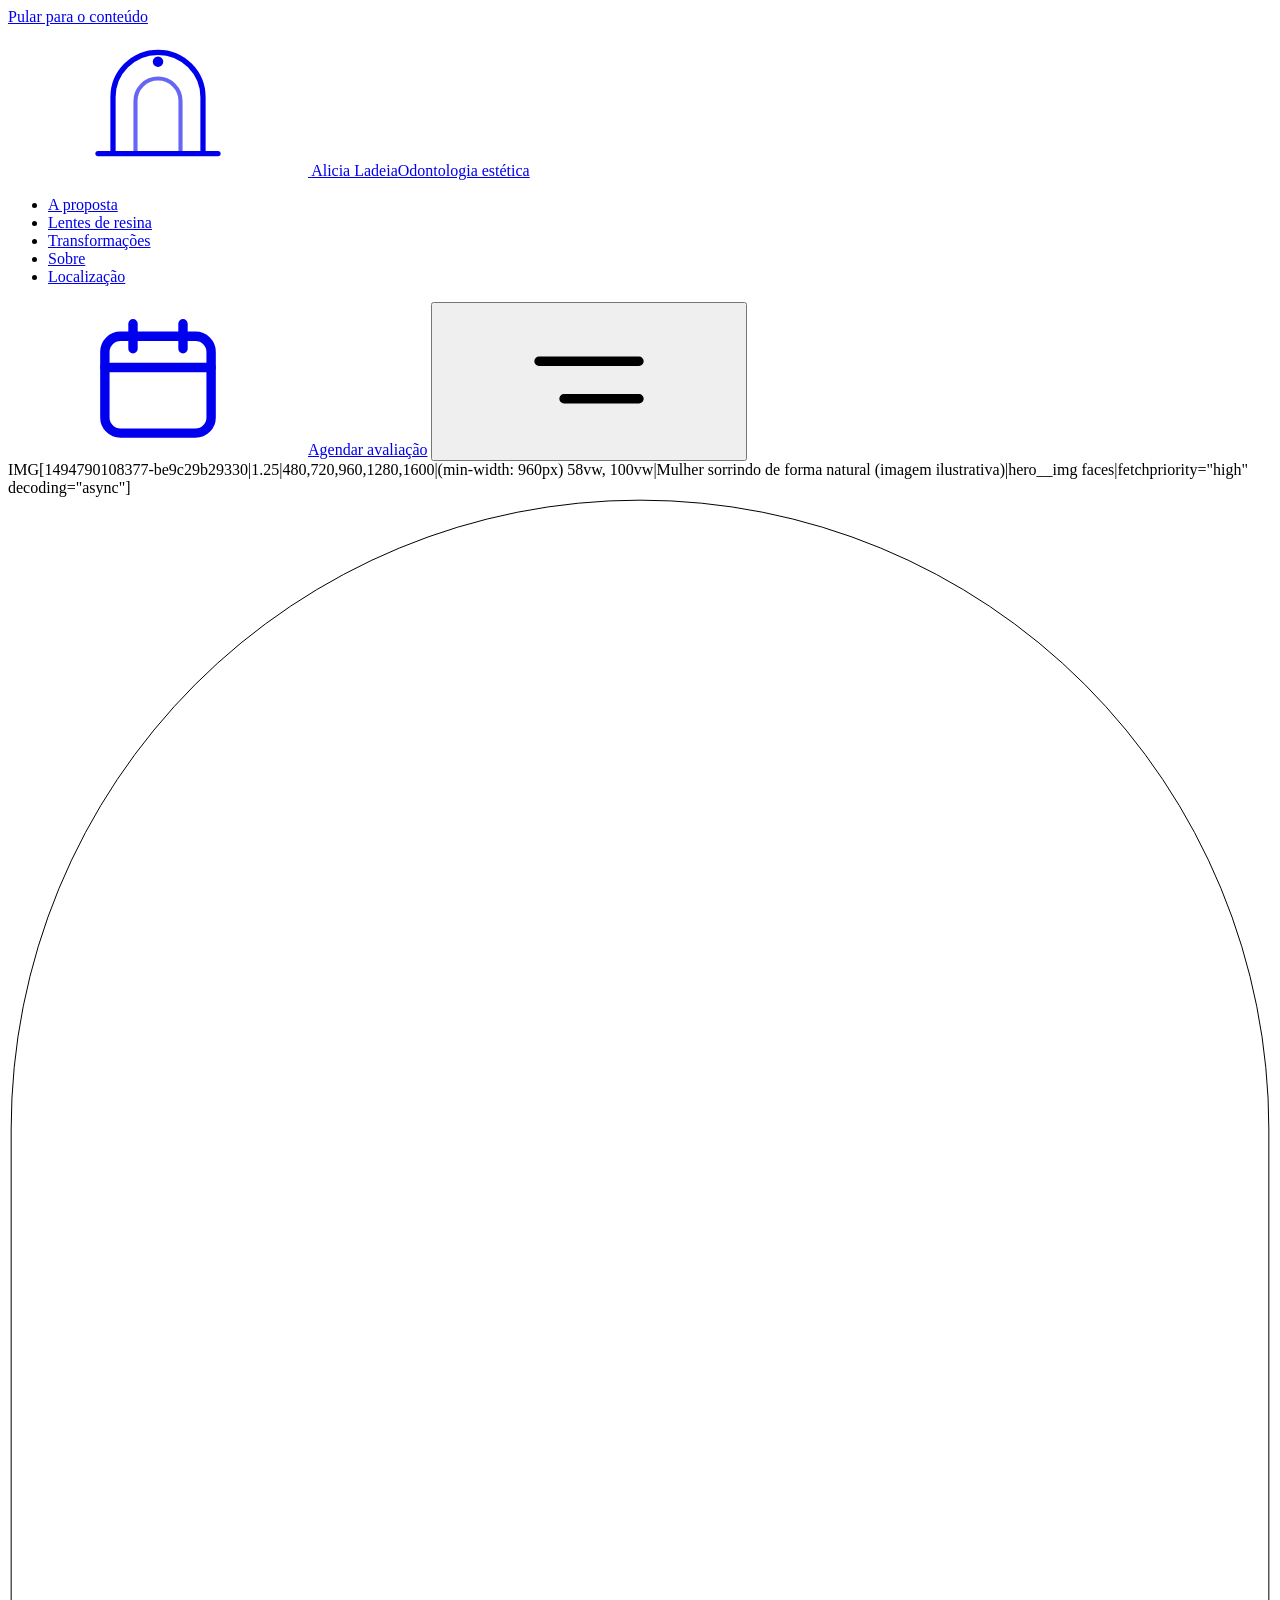
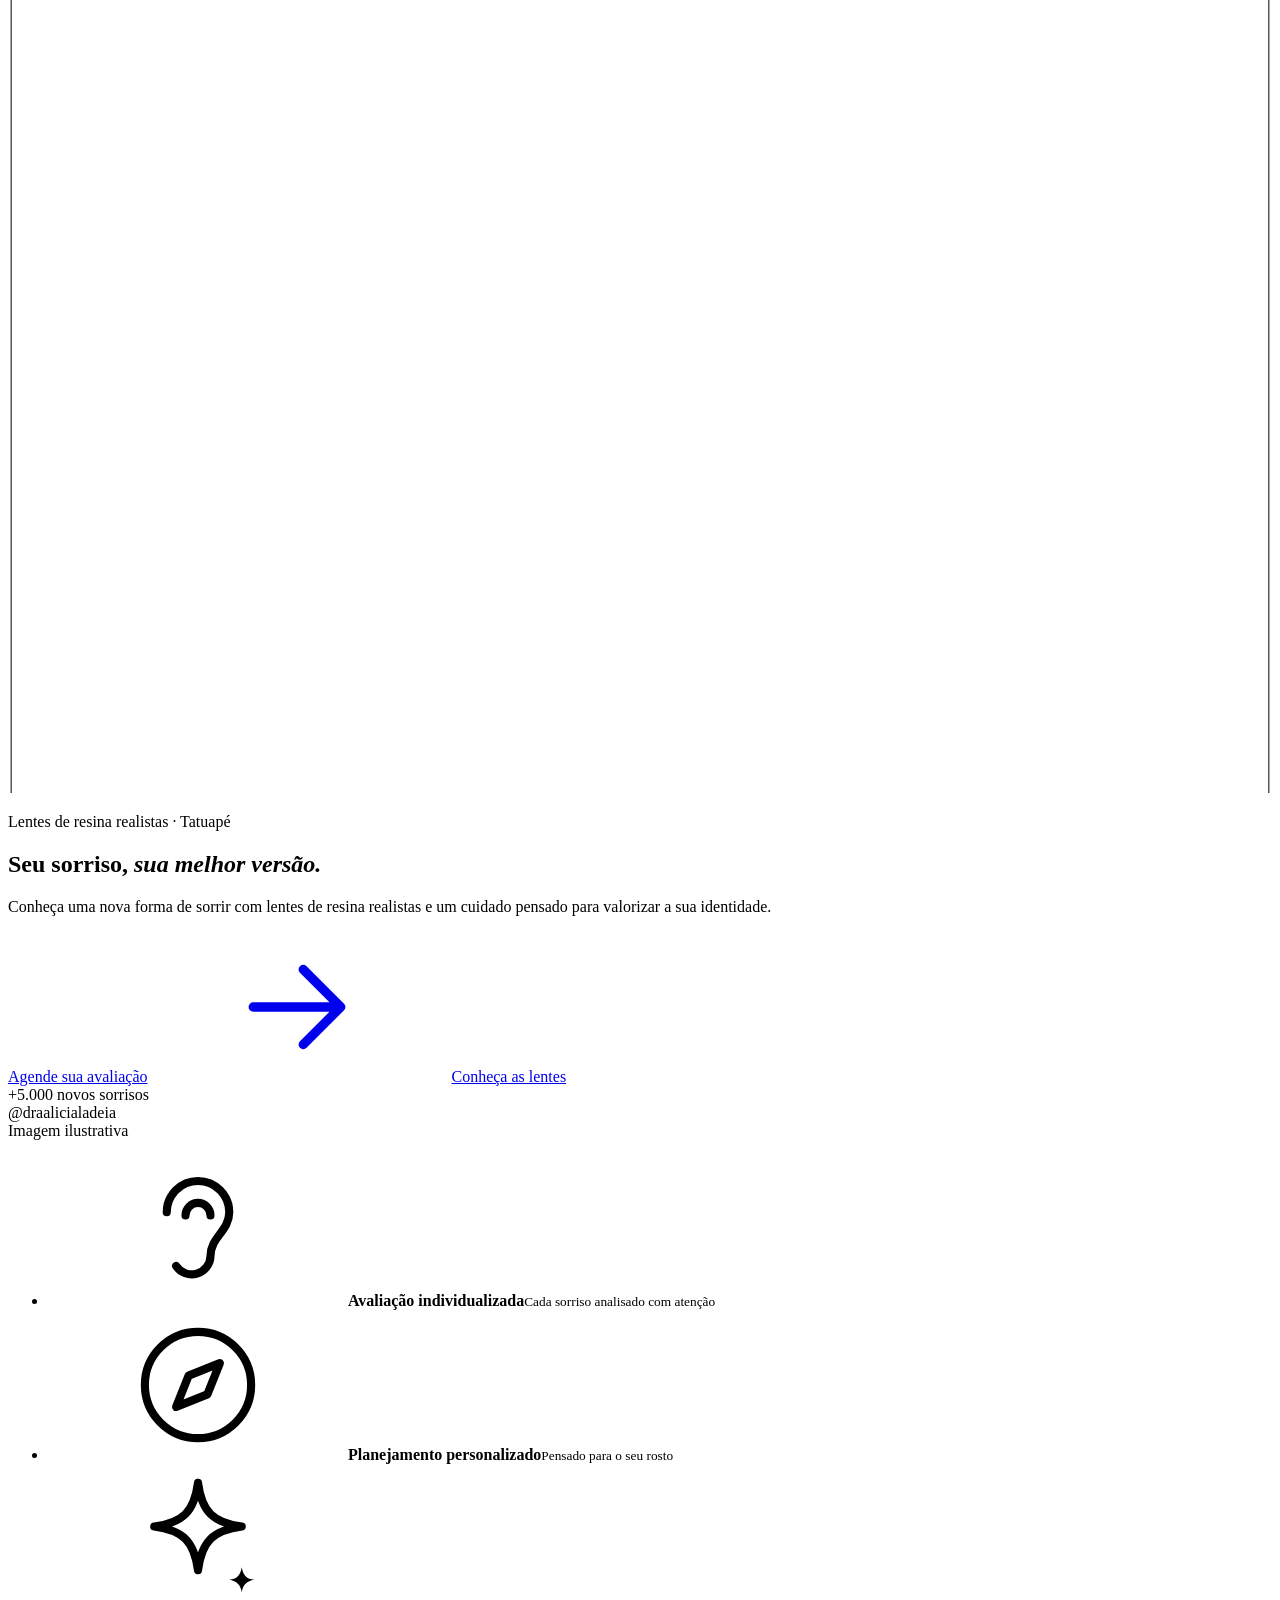
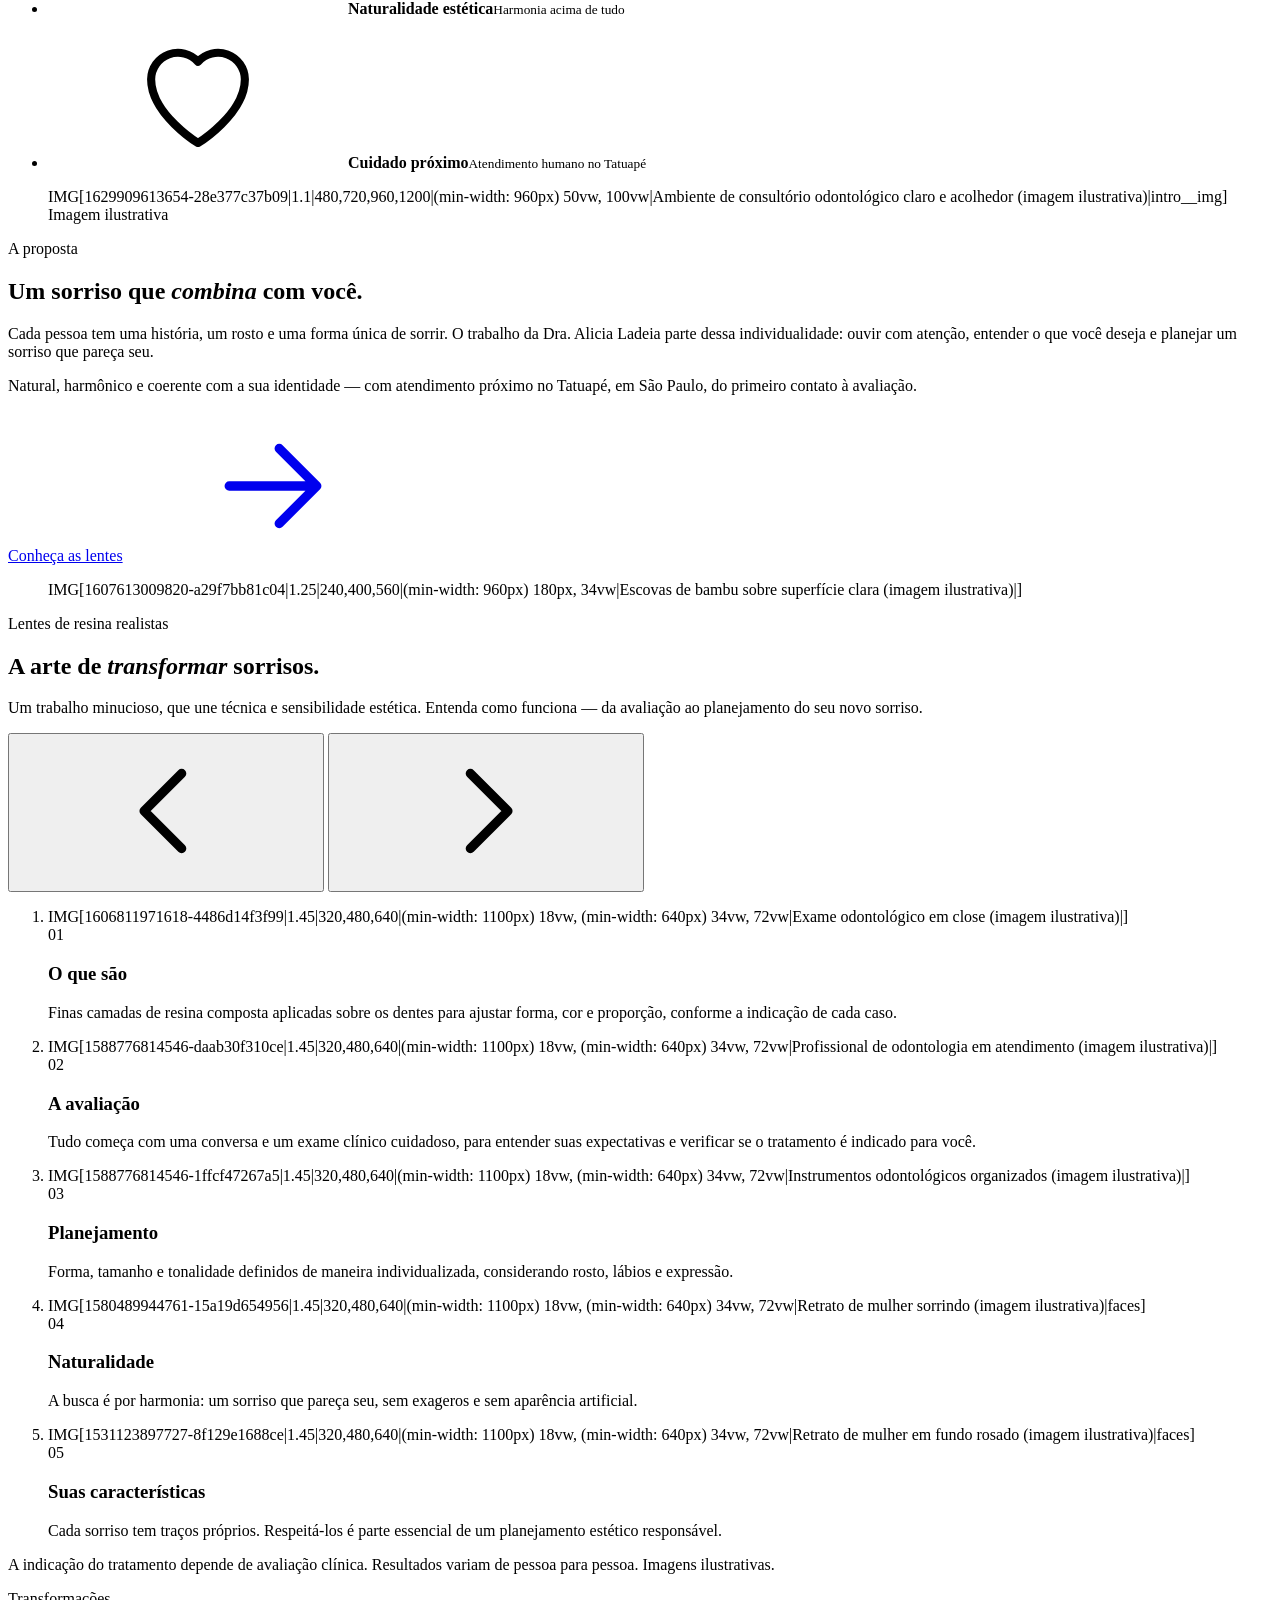
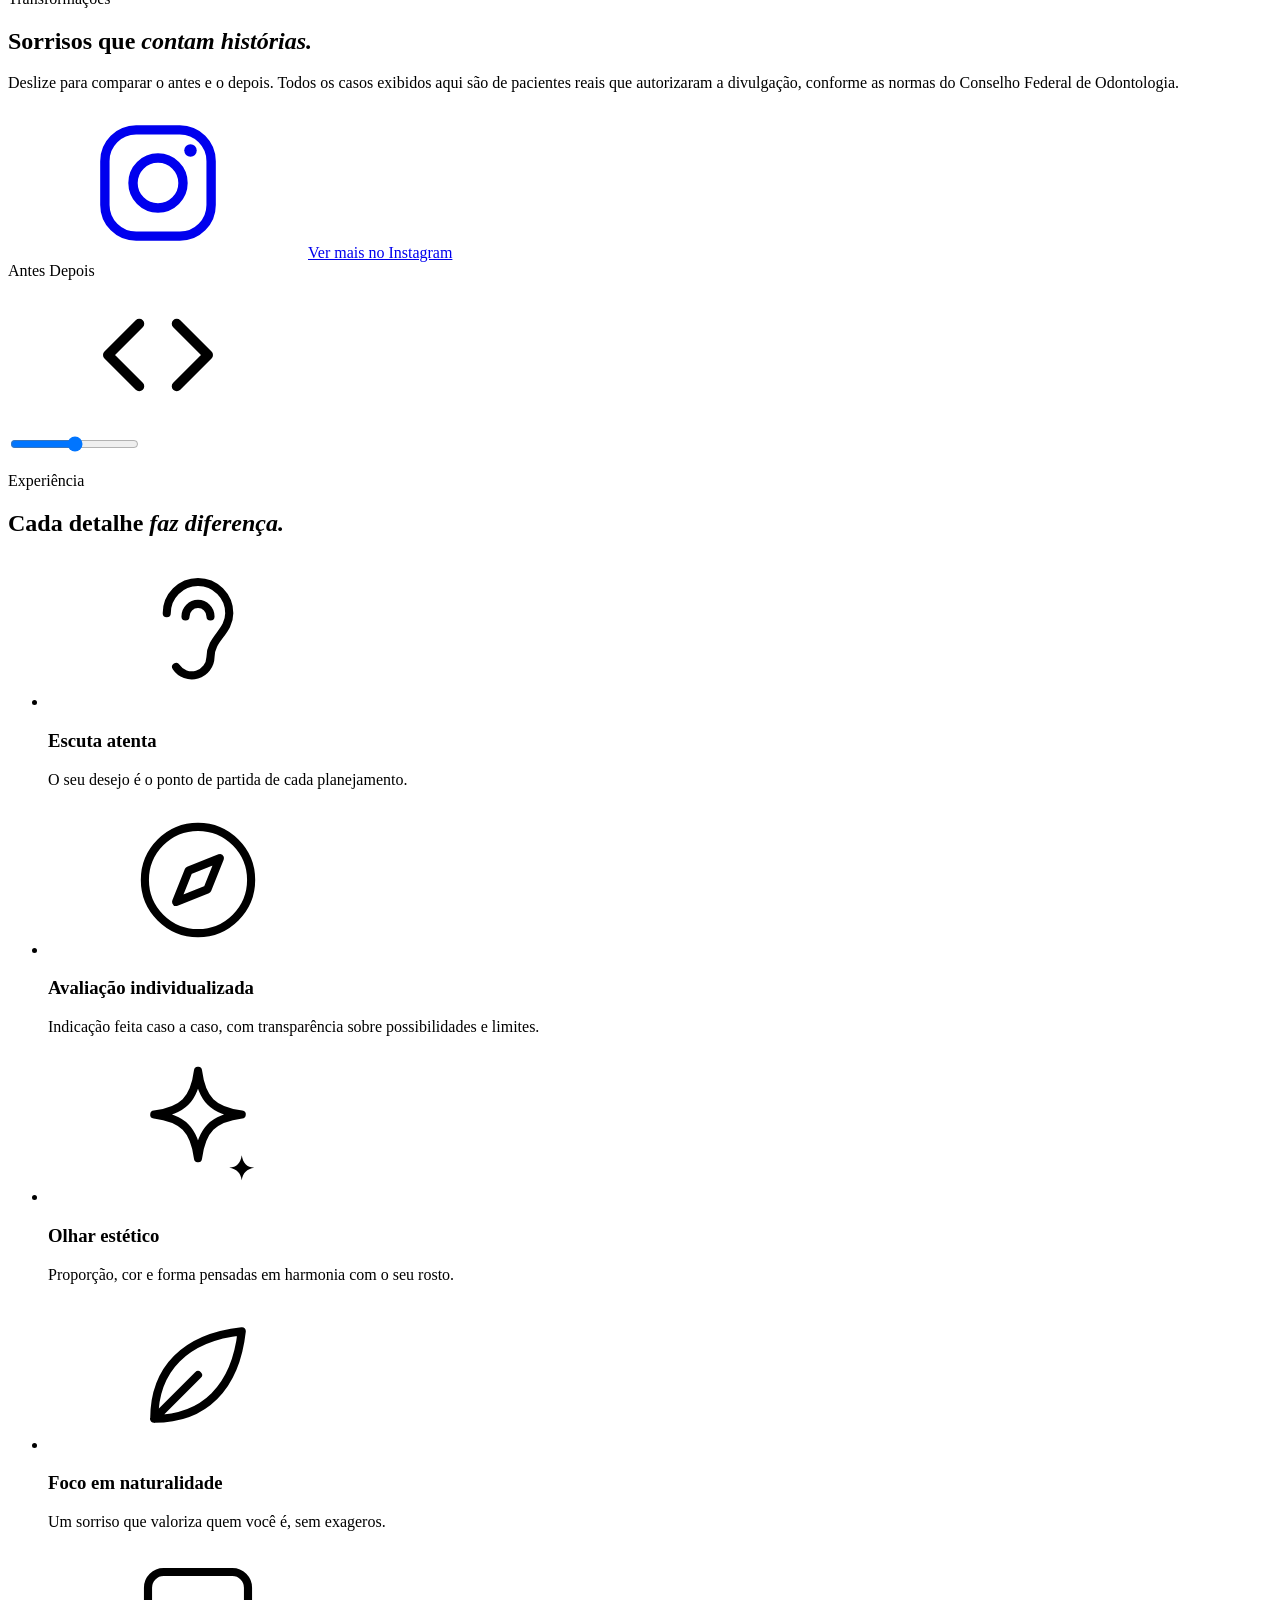
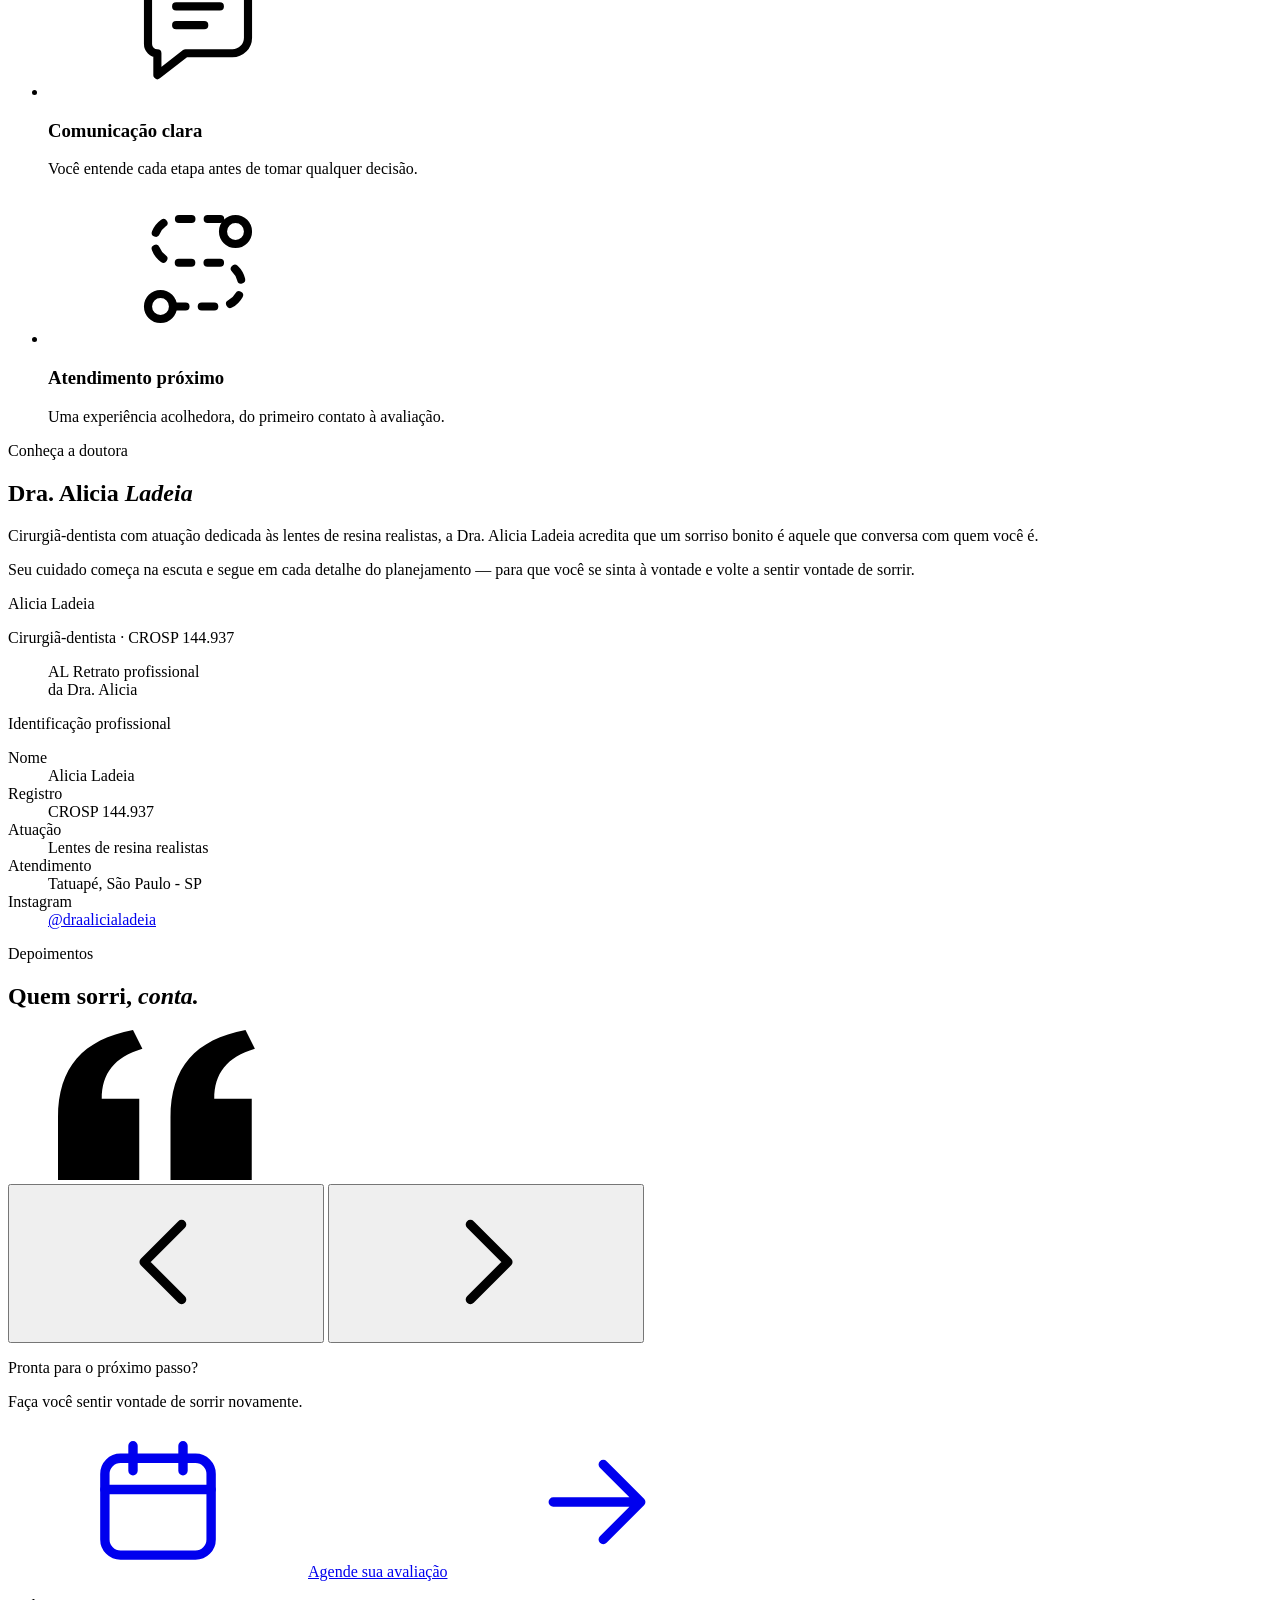
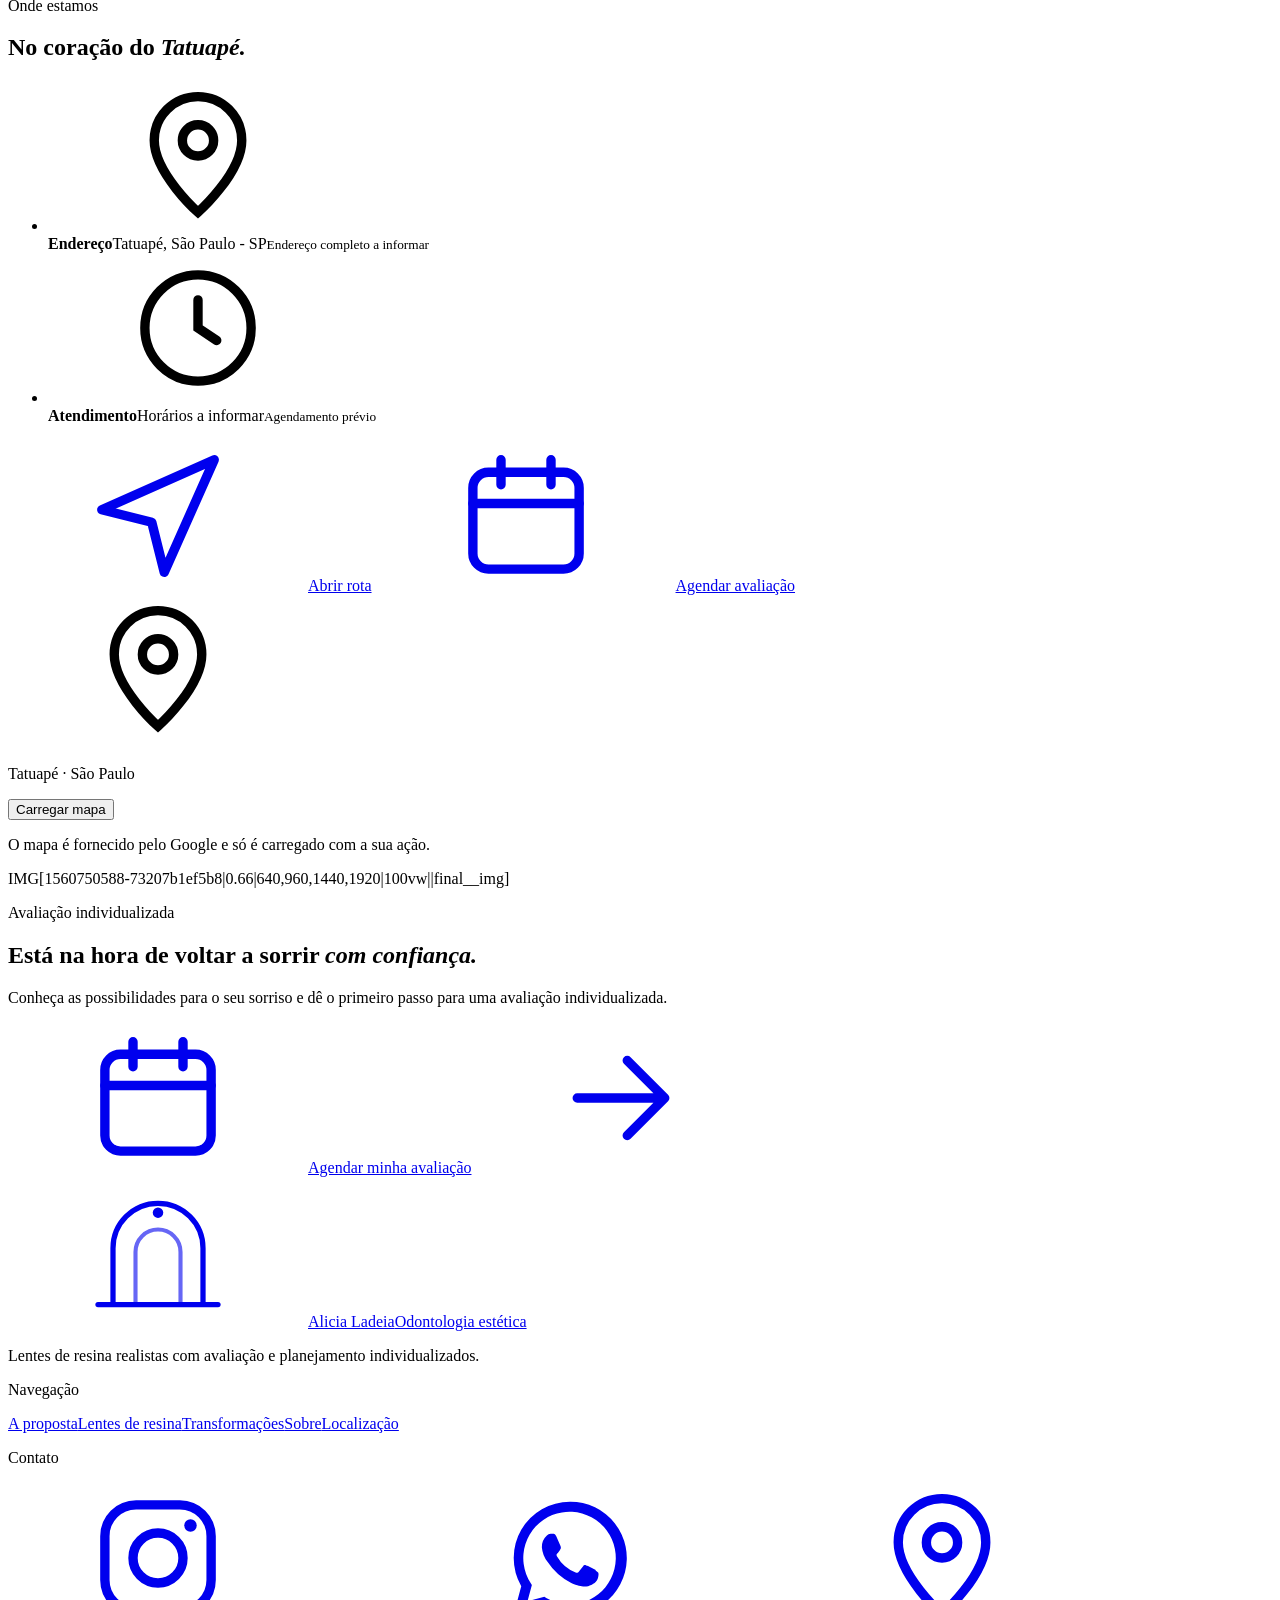
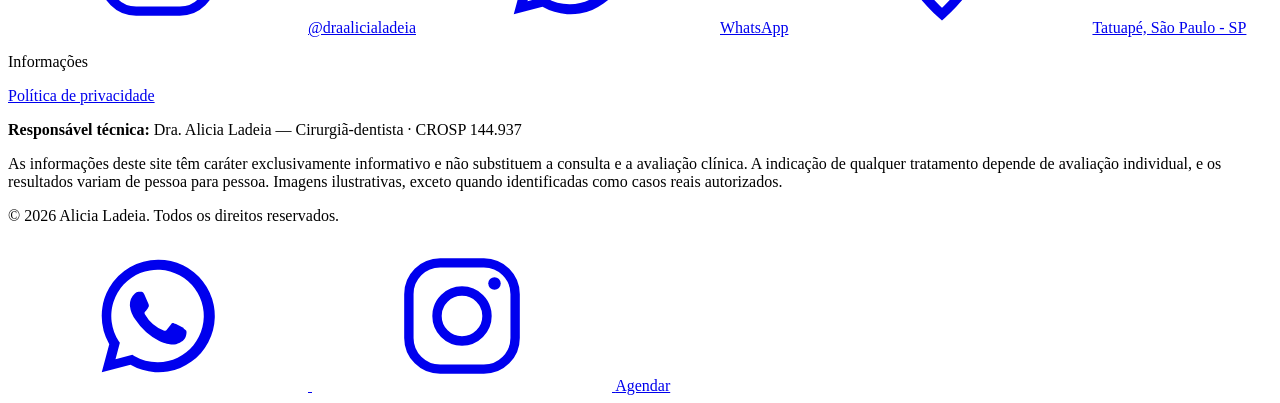
==== tools/index.src.html @ 802f4f76 "Site Dra. Alicia Ladeia — versão de demonstração" ====
<!DOCTYPE html>
<html lang="pt-BR">
<head>
  <meta charset="utf-8">
  <meta name="viewport" content="width=device-width, initial-scale=1, viewport-fit=cover">
  <title>Dra. Alicia Ladeia | Lentes de Resina Realistas no Tatuapé, São Paulo</title>
  <meta name="description" content="Dra. Alicia Ladeia — CROSP 144.937. Lentes de resina realistas com avaliação e planejamento individualizados, no Tatuapé, São Paulo - SP. Agende sua avaliação.">
  <meta name="theme-color" content="#102B24">
  <meta name="robots" content="index, follow">
  <link rel="canonical" href="https://hallysums.github.io/alicia-ladeia-site/">
  <link rel="icon" href="assets/img/favicon.svg" type="image/svg+xml">
  <link rel="apple-touch-icon" href="assets/img/apple-touch-icon.png">
  <meta property="og:type" content="website">
  <meta property="og:locale" content="pt_BR">
  <meta property="og:site_name" content="Dra. Alicia Ladeia">
  <meta property="og:title" content="Dra. Alicia Ladeia | Lentes de Resina Realistas">
  <meta property="og:description" content="Seu sorriso, sua melhor versão. Avaliação individualizada no Tatuapé, São Paulo - SP.">
  <meta property="og:url" content="https://hallysums.github.io/alicia-ladeia-site/">
  <meta property="og:image" content="https://images.unsplash.com/photo-1494790108377-be9c29b29330?auto=format&amp;fit=crop&amp;crop=faces,center&amp;q=75&amp;w=1200&amp;h=630">
  <meta property="og:image:width" content="1200">
  <meta property="og:image:height" content="630">
  <meta name="twitter:card" content="summary_large_image">
  <link rel="preconnect" href="https://images.unsplash.com">
  <link rel="preload" href="assets/fonts/cormorant-garamond-latin-500-normal.woff2" as="font" type="font/woff2" crossorigin>
  <link rel="preload" href="assets/fonts/jost-latin-400-normal.woff2" as="font" type="font/woff2" crossorigin>
  <link rel="stylesheet" href="assets/css/style.css?v=1.0.0">
  <script>document.documentElement.classList.add('js')</script>
  <script type="application/ld+json">{"@context":"https://schema.org","@type":"Dentist","name":"Dra. Alicia Ladeia","description":"Lentes de resina realistas com avaliação e planejamento individualizados.","url":"https://hallysums.github.io/alicia-ladeia-site/","image":"https://images.unsplash.com/photo-1494790108377-be9c29b29330?auto=format&fit=crop&w=1200&h=630","address":{"@type":"PostalAddress","addressLocality":"São Paulo","addressRegion":"SP","addressCountry":"BR","streetAddress":"Tatuapé"},"areaServed":"São Paulo - SP","sameAs":["https://www.instagram.com/draalicialadeia/"]}</script>
</head>
<body>

<svg width="0" height="0" style="position:absolute" aria-hidden="true" focusable="false">
  <defs>
    <symbol id="i-arrow" viewBox="0 0 24 24"><path d="M5 12h14M13 6l6 6-6 6" fill="none" stroke="currentColor" stroke-width="1.5" stroke-linecap="round" stroke-linejoin="round"/></symbol>
    <symbol id="i-cal" viewBox="0 0 24 24"><rect x="3.5" y="5" width="17" height="15.5" rx="2.5" fill="none" stroke="currentColor" stroke-width="1.5"/><path d="M3.5 10h17M8 3v4M16 3v4" stroke="currentColor" stroke-width="1.5" stroke-linecap="round"/></symbol>
    <symbol id="i-leaf" viewBox="0 0 24 24"><path d="M5 19c0-8 5-13 14-14-1 9-6 14-14 14Zm0 0 7-7" fill="none" stroke="currentColor" stroke-width="1.3" stroke-linecap="round" stroke-linejoin="round"/></symbol>
    <symbol id="i-compass" viewBox="0 0 24 24"><circle cx="12" cy="12" r="8.5" fill="none" stroke="currentColor" stroke-width="1.3"/><path d="m15.5 8.5-2 5-5 2 2-5 5-2Z" fill="none" stroke="currentColor" stroke-width="1.3" stroke-linejoin="round"/></symbol>
    <symbol id="i-spark" viewBox="0 0 24 24"><path d="M12 3c.6 4.6 2.4 6.4 7 7-4.6.6-6.4 2.4-7 7-.6-4.6-2.4-6.4-7-7 4.6-.6 6.4-2.4 7-7Z" fill="none" stroke="currentColor" stroke-width="1.3" stroke-linejoin="round"/><path d="M19 16.5c.2 1.3.8 1.9 2 2-1.2.2-1.8.8-2 2-.2-1.2-.8-1.8-2-2 1.2-.1 1.8-.7 2-2Z" fill="currentColor"/></symbol>
    <symbol id="i-heart" viewBox="0 0 24 24"><path d="M12 20s-7.5-4.6-7.5-10.2A4.3 4.3 0 0 1 12 7a4.3 4.3 0 0 1 7.5 2.8C19.5 15.4 12 20 12 20Z" fill="none" stroke="currentColor" stroke-width="1.3" stroke-linejoin="round"/></symbol>
    <symbol id="i-ear" viewBox="0 0 24 24"><path d="M7 9a5 5 0 0 1 10 0c0 3-3 4-3 7a3 3 0 0 1-5.5 1.6M10 9.5a2 2 0 0 1 4 0" fill="none" stroke="currentColor" stroke-width="1.3" stroke-linecap="round"/></symbol>
    <symbol id="i-chat" viewBox="0 0 24 24"><path d="M4 6.5A2.5 2.5 0 0 1 6.5 4h11A2.5 2.5 0 0 1 20 6.5v8a2.5 2.5 0 0 1-2.5 2.5H10l-4.5 3.5V17h0A1.5 1.5 0 0 1 4 15.5Z" fill="none" stroke="currentColor" stroke-width="1.3" stroke-linejoin="round"/><path d="M8.5 9.5h7M8.5 12.5h4.5" stroke="currentColor" stroke-width="1.3" stroke-linecap="round"/></symbol>
    <symbol id="i-path" viewBox="0 0 24 24"><circle cx="6" cy="18" r="2" fill="none" stroke="currentColor" stroke-width="1.3"/><circle cx="18" cy="6" r="2" fill="none" stroke="currentColor" stroke-width="1.3"/><path d="M8 18h7.5a3.5 3.5 0 0 0 0-7h-7a3.5 3.5 0 0 1 0-7H16" fill="none" stroke="currentColor" stroke-width="1.3" stroke-linecap="round" stroke-dasharray="2 2.6"/></symbol>
    <symbol id="i-pin" viewBox="0 0 24 24"><path d="M12 21s-7-6.2-7-11.5A7 7 0 0 1 19 9.5C19 14.8 12 21 12 21Z" fill="none" stroke="currentColor" stroke-width="1.5"/><circle cx="12" cy="9.5" r="2.5" fill="none" stroke="currentColor" stroke-width="1.5"/></symbol>
    <symbol id="i-clock" viewBox="0 0 24 24"><circle cx="12" cy="12" r="8.5" fill="none" stroke="currentColor" stroke-width="1.5"/><path d="M12 7.5V12l3 2" fill="none" stroke="currentColor" stroke-width="1.5" stroke-linecap="round"/></symbol>
    <symbol id="i-route" viewBox="0 0 24 24"><path d="m3 11 18-8-8 18-2-8-8-2Z" fill="none" stroke="currentColor" stroke-width="1.5" stroke-linejoin="round"/></symbol>
    <symbol id="i-insta" viewBox="0 0 24 24"><rect x="3.5" y="3.5" width="17" height="17" rx="5" fill="none" stroke="currentColor" stroke-width="1.5"/><circle cx="12" cy="12" r="4" fill="none" stroke="currentColor" stroke-width="1.5"/><circle cx="17.2" cy="6.8" r="1" fill="currentColor"/></symbol>
    <symbol id="i-wa" viewBox="0 0 24 24"><path d="M12 3a9 9 0 0 0-7.8 13.5L3 21l4.6-1.2A9 9 0 1 0 12 3Zm0 16.4a7.4 7.4 0 0 1-3.8-1l-.3-.2-2.7.7.7-2.6-.2-.3A7.4 7.4 0 1 1 12 19.4Zm4.1-5.5c-.2-.1-1.3-.7-1.5-.7-.2-.1-.4-.1-.5.1l-.7.9c-.1.2-.3.2-.5.1a6 6 0 0 1-3-2.6c-.2-.4.2-.4.6-1.2.1-.1 0-.3 0-.4l-.7-1.6c-.2-.4-.4-.4-.5-.4h-.4a.8.8 0 0 0-.6.3 2.5 2.5 0 0 0-.8 1.9 4.4 4.4 0 0 0 .9 2.3 10 10 0 0 0 3.8 3.4c1.4.6 2 .6 2.7.5.4-.1 1.3-.5 1.5-1.1.2-.5.2-1 .1-1.1l-.4-.3Z" fill="currentColor"/></symbol>
    <symbol id="i-menu" viewBox="0 0 24 24"><path d="M4 9h16M8 15h12" stroke="currentColor" stroke-width="1.5" stroke-linecap="round"/></symbol>
    <symbol id="i-close" viewBox="0 0 24 24"><path d="M6 6l12 12M18 6 6 18" stroke="currentColor" stroke-width="1.5" stroke-linecap="round"/></symbol>
    <symbol id="i-chev-l" viewBox="0 0 24 24"><path d="m14.5 6-6 6 6 6" fill="none" stroke="currentColor" stroke-width="1.5" stroke-linecap="round" stroke-linejoin="round"/></symbol>
    <symbol id="i-chev-r" viewBox="0 0 24 24"><path d="m9.5 6 6 6-6 6" fill="none" stroke="currentColor" stroke-width="1.5" stroke-linecap="round" stroke-linejoin="round"/></symbol>
    <symbol id="i-quote" viewBox="0 0 32 24"><path d="M0 24V14C0 6 4 1.5 12 0l1.5 3C9 4.3 7 7 7 11h6v13H0Zm18 0V14c0-8 4-12.5 12-14l1.5 3C27 4.3 25 7 25 11h6v13H18Z" fill="currentColor"/></symbol>
    <symbol id="i-drag" viewBox="0 0 24 24"><path d="m9 7-5 5 5 5M15 7l5 5-5 5" fill="none" stroke="currentColor" stroke-width="1.6" stroke-linecap="round" stroke-linejoin="round"/></symbol>
    <symbol id="logo" viewBox="0 0 40 40"><path d="M8 34V19a12 12 0 0 1 24 0v15" fill="none" stroke="currentColor" stroke-width="1.4"/><path d="M14 34V20a6 6 0 0 1 12 0v14" fill="none" stroke="currentColor" stroke-width="1.1" opacity=".6"/><path d="M4 34h32" stroke="currentColor" stroke-width="1.4" stroke-linecap="round"/><circle cx="20" cy="9.5" r="1.4" fill="currentColor"/></symbol>
  </defs>
</svg>

<a class="skip" href="#conteudo">Pular para o conteúdo</a>

<!-- =================== HEADER =================== -->
<header class="hdr" id="topo">
  <div class="hdr__in wrap">
    <a class="brand" href="#inicio" aria-label="Alicia Ladeia — voltar ao início">
      <svg class="brand__mark" aria-hidden="true"><use href="#logo"/></svg>
      <span class="brand__txt"><span class="brand__name">Alicia Ladeia</span><span class="brand__tag">Odontologia estética</span></span>
    </a>
    <nav class="nav" aria-label="Navegação principal">
      <ul>
        <li><a href="#proposta">A proposta</a></li>
        <li><a href="#lentes">Lentes de resina</a></li>
        <li><a href="#transformacoes">Transformações</a></li>
        <li><a href="#sobre">Sobre</a></li>
        <li><a href="#localizacao">Localização</a></li>
      </ul>
    </nav>
    <a class="btn btn--cream btn--sm hdr__cta" data-book href="#agendar"><svg aria-hidden="true"><use href="#i-cal"/></svg><span>Agendar avaliação</span></a>
    <button class="burger" type="button" aria-expanded="false" aria-controls="menu-mobile" aria-label="Abrir menu"><svg aria-hidden="true"><use href="#i-menu"/></svg></button>
  </div>
</header>

<!-- Menu mobile -->
<div class="mnav" id="menu-mobile" role="dialog" aria-modal="true" aria-label="Menu" hidden>
  <div class="mnav__top wrap">
    <span class="brand"><svg class="brand__mark" aria-hidden="true"><use href="#logo"/></svg><span class="brand__txt"><span class="brand__name">Alicia Ladeia</span><span class="brand__tag">Odontologia estética</span></span></span>
    <button class="burger burger--close" type="button" aria-label="Fechar menu"><svg aria-hidden="true"><use href="#i-close"/></svg></button>
  </div>
  <nav class="mnav__links wrap" aria-label="Menu mobile">
    <a href="#proposta"><span>01</span>A proposta</a>
    <a href="#lentes"><span>02</span>Lentes de resina</a>
    <a href="#transformacoes"><span>03</span>Transformações</a>
    <a href="#sobre"><span>04</span>Sobre a Dra. Alicia</a>
    <a href="#localizacao"><span>05</span>Localização</a>
  </nav>
  <div class="mnav__foot wrap">
    <a class="btn btn--terra btn--block" data-book href="#agendar"><svg aria-hidden="true"><use href="#i-cal"/></svg><span>Agendar minha avaliação</span></a>
    <a class="mnav__ig" data-insta href="https://www.instagram.com/draalicialadeia/" target="_blank" rel="noopener"><svg aria-hidden="true"><use href="#i-insta"/></svg>@draalicialadeia</a>
  </div>
</div>

<main id="conteudo">

<!-- =================== 01 HERO =================== -->
<section class="hero" id="inicio" aria-labelledby="hero-t">
  <div class="hero__media">
    IMG[1494790108377-be9c29b29330|1.25|480,720,960,1280,1600|(min-width: 960px) 58vw, 100vw|Mulher sorrindo de forma natural (imagem ilustrativa)|hero__img faces|fetchpriority="high" decoding="async"]
  </div>
  <svg class="hero__arch" viewBox="0 0 400 600" preserveAspectRatio="none" aria-hidden="true"><path d="M1 600V200a199 199 0 0 1 398 0v400" fill="none" stroke="currentColor" stroke-width="1" vector-effect="non-scaling-stroke"/></svg>
  <div class="hero__body wrap">
    <div class="hero__copy">
      <p class="eyebrow eyebrow--gold" data-hero>Lentes de resina realistas · Tatuapé</p>
      <h1 class="hero__t" id="hero-t" data-hero>Seu sorriso, <em>sua melhor versão.</em></h1>
      <p class="hero__sub" data-hero>Conheça uma nova forma de sorrir com lentes de resina realistas e um cuidado pensado para valorizar a sua identidade.</p>
      <div class="hero__ctas" data-hero>
        <a class="btn btn--terra" data-book href="#agendar"><span>Agende sua avaliação</span><svg aria-hidden="true"><use href="#i-arrow"/></svg></a>
        <a class="btn btn--ghost" href="#lentes"><span>Conheça as lentes</span></a>
      </div>
      <div class="hero__proof" data-hero>
        <span class="hero__num">+5.000</span>
        <span class="hero__lbl">novos sorrisos<br><span>@draalicialadeia</span></span>
      </div>
    </div>
  </div>
  <span class="tag-illus hero__illus">Imagem ilustrativa</span>
</section>

<!-- Barra de pilares -->
<div class="pillars wrap" aria-label="Pilares do atendimento">
  <ul class="pillars__list" data-stagger>
    <li><svg aria-hidden="true"><use href="#i-ear"/></svg><span><strong>Avaliação individualizada</strong><small>Cada sorriso analisado com atenção</small></span></li>
    <li><svg aria-hidden="true"><use href="#i-compass"/></svg><span><strong>Planejamento personalizado</strong><small>Pensado para o seu rosto</small></span></li>
    <li><svg aria-hidden="true"><use href="#i-spark"/></svg><span><strong>Naturalidade estética</strong><small>Harmonia acima de tudo</small></span></li>
    <li><svg aria-hidden="true"><use href="#i-heart"/></svg><span><strong>Cuidado próximo</strong><small>Atendimento humano no Tatuapé</small></span></li>
  </ul>
</div>

<!-- =================== 02 APRESENTAÇÃO =================== -->
<section class="intro sec" id="proposta" aria-labelledby="intro-t">
  <div class="intro__grid wrap">
    <figure class="intro__media" data-reveal="left">
      IMG[1629909613654-28e377c37b09|1.1|480,720,960,1200|(min-width: 960px) 50vw, 100vw|Ambiente de consultório odontológico claro e acolhedor (imagem ilustrativa)|intro__img]
      <span class="tag-illus">Imagem ilustrativa</span>
    </figure>
    <div class="intro__copy">
      <p class="eyebrow" data-reveal>A proposta</p>
      <h2 class="h2" id="intro-t" data-reveal>Um sorriso que <em>combina</em> com você.</h2>
      <div class="intro__text" data-reveal>
        <p>Cada pessoa tem uma história, um rosto e uma forma única de sorrir. O trabalho da Dra. Alicia Ladeia parte dessa individualidade: ouvir com atenção, entender o que você deseja e planejar um sorriso que pareça seu.</p>
        <p>Natural, harmônico e coerente com a sua identidade — com atendimento próximo no Tatuapé, em São Paulo, do primeiro contato à avaliação.</p>
      </div>
      <div class="intro__foot" data-reveal>
        <a class="btn btn--terra" href="#lentes"><span>Conheça as lentes</span><svg aria-hidden="true"><use href="#i-arrow"/></svg></a>
        <figure class="intro__thumb">
          IMG[1607613009820-a29f7bb81c04|1.25|240,400,560|(min-width: 960px) 180px, 34vw|Escovas de bambu sobre superfície clara (imagem ilustrativa)|]
        </figure>
      </div>
    </div>
  </div>
</section>

<!-- =================== 03 ESPECIALIDADE =================== -->
<section class="spec sec sec--dark" id="lentes" aria-labelledby="spec-t">
  <div class="wrap">
    <div class="spec__head">
      <div>
        <p class="eyebrow eyebrow--gold" data-reveal>Lentes de resina realistas</p>
        <h2 class="h2 h2--light" id="spec-t" data-reveal>A arte de <em>transformar</em> sorrisos.</h2>
      </div>
      <div class="spec__intro" data-reveal>
        <p>Um trabalho minucioso, que une técnica e sensibilidade estética. Entenda como funciona — da avaliação ao planejamento do seu novo sorriso.</p>
        <div class="spec__nav" aria-hidden="false">
          <button class="iconbtn" type="button" data-scroll="-1" aria-label="Cards anteriores"><svg aria-hidden="true"><use href="#i-chev-l"/></svg></button>
          <button class="iconbtn" type="button" data-scroll="1" aria-label="Próximos cards"><svg aria-hidden="true"><use href="#i-chev-r"/></svg></button>
        </div>
      </div>
    </div>
  </div>
  <div class="spec__rail" tabindex="0" aria-label="Etapas e conceitos das lentes de resina">
    <ol class="spec__cards" data-stagger>
      <li class="card-arch">
        <div class="card-arch__media">IMG[1606811971618-4486d14f3f99|1.45|320,480,640|(min-width: 1100px) 18vw, (min-width: 640px) 34vw, 72vw|Exame odontológico em close (imagem ilustrativa)|]</div>
        <div class="card-arch__body"><span class="card-arch__n">01</span><h3>O que são</h3><p>Finas camadas de resina composta aplicadas sobre os dentes para ajustar forma, cor e proporção, conforme a indicação de cada caso.</p></div>
      </li>
      <li class="card-arch">
        <div class="card-arch__media">IMG[1588776814546-daab30f310ce|1.45|320,480,640|(min-width: 1100px) 18vw, (min-width: 640px) 34vw, 72vw|Profissional de odontologia em atendimento (imagem ilustrativa)|]</div>
        <div class="card-arch__body"><span class="card-arch__n">02</span><h3>A avaliação</h3><p>Tudo começa com uma conversa e um exame clínico cuidadoso, para entender suas expectativas e verificar se o tratamento é indicado para você.</p></div>
      </li>
      <li class="card-arch">
        <div class="card-arch__media">IMG[1588776814546-1ffcf47267a5|1.45|320,480,640|(min-width: 1100px) 18vw, (min-width: 640px) 34vw, 72vw|Instrumentos odontológicos organizados (imagem ilustrativa)|]</div>
        <div class="card-arch__body"><span class="card-arch__n">03</span><h3>Planejamento</h3><p>Forma, tamanho e tonalidade definidos de maneira individualizada, considerando rosto, lábios e expressão.</p></div>
      </li>
      <li class="card-arch">
        <div class="card-arch__media">IMG[1580489944761-15a19d654956|1.45|320,480,640|(min-width: 1100px) 18vw, (min-width: 640px) 34vw, 72vw|Retrato de mulher sorrindo (imagem ilustrativa)|faces]</div>
        <div class="card-arch__body"><span class="card-arch__n">04</span><h3>Naturalidade</h3><p>A busca é por harmonia: um sorriso que pareça seu, sem exageros e sem aparência artificial.</p></div>
      </li>
      <li class="card-arch">
        <div class="card-arch__media">IMG[1531123897727-8f129e1688ce|1.45|320,480,640|(min-width: 1100px) 18vw, (min-width: 640px) 34vw, 72vw|Retrato de mulher em fundo rosado (imagem ilustrativa)|faces]</div>
        <div class="card-arch__body"><span class="card-arch__n">05</span><h3>Suas características</h3><p>Cada sorriso tem traços próprios. Respeitá-los é parte essencial de um planejamento estético responsável.</p></div>
      </li>
    </ol>
  </div>
  <div class="wrap">
    <p class="spec__note" data-reveal>A indicação do tratamento depende de avaliação clínica. Resultados variam de pessoa para pessoa. Imagens ilustrativas.</p>
  </div>
</section>

<!-- =================== 04 TRANSFORMAÇÕES =================== -->
<section class="cases sec" id="transformacoes" aria-labelledby="cases-t">
  <div class="cases__grid wrap">
    <div class="cases__copy">
      <p class="eyebrow" data-reveal>Transformações</p>
      <h2 class="h2" id="cases-t" data-reveal>Sorrisos que <em>contam histórias.</em></h2>
      <p class="cases__lead" data-reveal>Deslize para comparar o antes e o depois. Todos os casos exibidos aqui são de pacientes reais que autorizaram a divulgação, conforme as normas do Conselho Federal de Odontologia.</p>
      <div class="cases__tabs" role="tablist" aria-label="Selecionar caso" data-reveal></div>
      <p class="cases__meta" aria-live="polite"></p>
      <a class="btn btn--line" data-insta href="https://www.instagram.com/draalicialadeia/" target="_blank" rel="noopener" data-reveal><svg aria-hidden="true"><use href="#i-insta"/></svg><span>Ver mais no Instagram</span></a>
    </div>
    <div class="compare" data-reveal="scale">
      <div class="compare__stage" style="--pos:50%">
        <div class="compare__layer compare__after"></div>
        <div class="compare__layer compare__before"></div>
        <span class="compare__lbl compare__lbl--b">Antes</span>
        <span class="compare__lbl compare__lbl--a">Depois</span>
        <div class="compare__handle" aria-hidden="true"><span><svg><use href="#i-drag"/></svg></span></div>
        <input class="compare__range" type="range" min="0" max="100" value="50" step="1" aria-label="Comparar antes e depois: arraste para os lados">
      </div>
    </div>
  </div>
</section>

<!-- =================== 05 DIFERENCIAIS =================== -->
<section class="diff sec sec--beige" id="diferenciais" aria-labelledby="diff-t">
  <div class="wrap">
    <div class="diff__head">
      <p class="eyebrow" data-reveal>Experiência</p>
      <h2 class="h2" id="diff-t" data-reveal>Cada detalhe <em>faz diferença.</em></h2>
    </div>
    <ul class="diff__grid" data-stagger>
      <li class="feat"><svg aria-hidden="true"><use href="#i-ear"/></svg><h3>Escuta atenta</h3><p>O seu desejo é o ponto de partida de cada planejamento.</p></li>
      <li class="feat"><svg aria-hidden="true"><use href="#i-compass"/></svg><h3>Avaliação individualizada</h3><p>Indicação feita caso a caso, com transparência sobre possibilidades e limites.</p></li>
      <li class="feat"><svg aria-hidden="true"><use href="#i-spark"/></svg><h3>Olhar estético</h3><p>Proporção, cor e forma pensadas em harmonia com o seu rosto.</p></li>
      <li class="feat"><svg aria-hidden="true"><use href="#i-leaf"/></svg><h3>Foco em naturalidade</h3><p>Um sorriso que valoriza quem você é, sem exageros.</p></li>
      <li class="feat"><svg aria-hidden="true"><use href="#i-chat"/></svg><h3>Comunicação clara</h3><p>Você entende cada etapa antes de tomar qualquer decisão.</p></li>
      <li class="feat"><svg aria-hidden="true"><use href="#i-path"/></svg><h3>Atendimento próximo</h3><p>Uma experiência acolhedora, do primeiro contato à avaliação.</p></li>
    </ul>
  </div>
</section>

<!-- =================== 06 SOBRE =================== -->
<section class="about sec" id="sobre" aria-labelledby="about-t">
  <div class="about__grid wrap">
    <div class="about__copy">
      <p class="eyebrow" data-reveal>Conheça a doutora</p>
      <h2 class="h2" id="about-t" data-reveal>Dra. Alicia <em>Ladeia</em></h2>
      <div class="about__text" data-reveal>
        <p>Cirurgiã-dentista com atuação dedicada às lentes de resina realistas, a Dra. Alicia Ladeia acredita que um sorriso bonito é aquele que conversa com quem você é.</p>
        <p>Seu cuidado começa na escuta e segue em cada detalhe do planejamento — para que você se sinta à vontade e volte a sentir vontade de sorrir.</p>
      </div>
      <p class="about__sign" data-reveal>Alicia Ladeia</p>
      <p class="about__role" data-reveal>Cirurgiã-dentista · CROSP 144.937</p>
    </div>
    <figure class="about__portrait" data-reveal="scale">
      <div class="portrait-slot" role="img" aria-label="Espaço reservado para o retrato profissional da Dra. Alicia Ladeia">
        <span class="portrait-slot__mono" aria-hidden="true">AL</span>
        <span class="portrait-slot__lbl">Retrato profissional<br>da Dra. Alicia</span>
      </div>
      <!-- Para inserir a foto real: substitua o bloco .portrait-slot por
           <img class="about__img" src="assets/img/dra-alicia.webp" width="900" height="1125" alt="Dra. Alicia Ladeia" loading="lazy"> -->
    </figure>
    <aside class="about__card" data-reveal="right" aria-label="Identificação profissional">
      <p class="about__card-t">Identificação profissional</p>
      <dl>
        <div><dt>Nome</dt><dd>Alicia Ladeia</dd></div>
        <div><dt>Registro</dt><dd>CROSP 144.937</dd></div>
        <div><dt>Atuação</dt><dd>Lentes de resina realistas</dd></div>
        <div><dt>Atendimento</dt><dd>Tatuapé, São Paulo - SP</dd></div>
        <div><dt>Instagram</dt><dd><a data-insta href="https://www.instagram.com/draalicialadeia/" target="_blank" rel="noopener">@draalicialadeia</a></dd></div>
      </dl>
    </aside>
  </div>
</section>

<!-- =================== 07 DEPOIMENTOS =================== -->
<section class="testi sec sec--soft" id="depoimentos" aria-labelledby="testi-t">
  <div class="wrap">
    <div class="testi__head">
      <p class="eyebrow" data-reveal>Depoimentos</p>
      <h2 class="h2" id="testi-t" data-reveal>Quem sorri, <em>conta.</em></h2>
    </div>
    <div class="testi__grid">
      <div class="quote" data-reveal>
        <svg class="quote__mark" aria-hidden="true"><use href="#i-quote"/></svg>
        <div class="quote__track" aria-live="polite"></div>
        <div class="quote__ctrl">
          <div class="quote__dots" role="tablist" aria-label="Selecionar depoimento"></div>
          <div class="quote__btns">
            <button class="iconbtn iconbtn--light" type="button" data-q="-1" aria-label="Depoimento anterior"><svg aria-hidden="true"><use href="#i-chev-l"/></svg></button>
            <button class="iconbtn iconbtn--light" type="button" data-q="1" aria-label="Próximo depoimento"><svg aria-hidden="true"><use href="#i-chev-r"/></svg></button>
          </div>
        </div>
      </div>
      <div class="promo" data-reveal="right">
        <p class="eyebrow eyebrow--cream">Pronta para o próximo passo?</p>
        <p class="promo__t">Faça você sentir vontade de sorrir novamente.</p>
        <a class="btn btn--cream" data-book href="#agendar"><svg aria-hidden="true"><use href="#i-cal"/></svg><span>Agende sua avaliação</span><svg aria-hidden="true"><use href="#i-arrow"/></svg></a>
      </div>
    </div>
  </div>
</section>

<!-- =================== 08 LOCALIZAÇÃO =================== -->
<section class="loc sec" id="localizacao" aria-labelledby="loc-t">
  <div class="loc__grid wrap">
    <div class="loc__copy">
      <p class="eyebrow" data-reveal>Onde estamos</p>
      <h2 class="h2" id="loc-t" data-reveal>No coração do <em>Tatuapé.</em></h2>
      <ul class="loc__info" data-stagger>
        <li><svg aria-hidden="true"><use href="#i-pin"/></svg><div><strong>Endereço</strong><span data-address>Tatuapé, São Paulo - SP<small>Endereço completo a informar</small></span></div></li>
        <li><svg aria-hidden="true"><use href="#i-clock"/></svg><div><strong>Atendimento</strong><span data-hours>Horários a informar<small>Agendamento prévio</small></span></div></li>
      </ul>
      <div class="loc__ctas" data-reveal>
        <a class="btn btn--terra" data-route href="https://www.google.com/maps/dir/?api=1&amp;destination=Tatuap%C3%A9%2C%20S%C3%A3o%20Paulo%20-%20SP" target="_blank" rel="noopener"><svg aria-hidden="true"><use href="#i-route"/></svg><span>Abrir rota</span></a>
        <a class="btn btn--line" data-book href="#agendar"><svg aria-hidden="true"><use href="#i-cal"/></svg><span>Agendar avaliação</span></a>
      </div>
    </div>
    <div class="map" data-reveal="scale">
      <div class="map__facade">
        <svg class="map__pin" aria-hidden="true"><use href="#i-pin"/></svg>
        <p class="map__t">Tatuapé · São Paulo</p>
        <button class="btn btn--cream btn--sm" type="button" data-map-load><span>Carregar mapa</span></button>
        <p class="map__note">O mapa é fornecido pelo Google e só é carregado com a sua ação.</p>
      </div>
    </div>
  </div>
</section>

<!-- =================== 09 CTA FINAL =================== -->
<section class="final" id="agendar" aria-labelledby="final-t">
  <div class="final__media" aria-hidden="true">
    IMG[1560750588-73207b1ef5b8|0.66|640,960,1440,1920|100vw||final__img]
  </div>
  <div class="final__body wrap" data-stagger>
    <p class="eyebrow eyebrow--gold">Avaliação individualizada</p>
    <h2 class="final__t" id="final-t">Está na hora de voltar a sorrir <em>com confiança.</em></h2>
    <p class="final__p">Conheça as possibilidades para o seu sorriso e dê o primeiro passo para uma avaliação individualizada.</p>
    <a class="btn btn--terra btn--lg" data-book href="#agendar"><svg aria-hidden="true"><use href="#i-cal"/></svg><span>Agendar minha avaliação</span><svg aria-hidden="true"><use href="#i-arrow"/></svg></a>
  </div>
</section>

</main>

<!-- =================== 10 FOOTER =================== -->
<footer class="ftr">
  <div class="wrap">
    <div class="ftr__top">
      <div class="ftr__brand">
        <a class="brand" href="#inicio" aria-label="Alicia Ladeia — voltar ao início"><svg class="brand__mark" aria-hidden="true"><use href="#logo"/></svg><span class="brand__txt"><span class="brand__name">Alicia Ladeia</span><span class="brand__tag">Odontologia estética</span></span></a>
        <p>Lentes de resina realistas com avaliação e planejamento individualizados.</p>
      </div>
      <nav class="ftr__col" aria-label="Navegação do rodapé">
        <p class="ftr__h">Navegação</p>
        <a href="#proposta">A proposta</a><a href="#lentes">Lentes de resina</a><a href="#transformacoes">Transformações</a><a href="#sobre">Sobre</a><a href="#localizacao">Localização</a>
      </nav>
      <div class="ftr__col">
        <p class="ftr__h">Contato</p>
        <a data-insta href="https://www.instagram.com/draalicialadeia/" target="_blank" rel="noopener"><svg aria-hidden="true"><use href="#i-insta"/></svg>@draalicialadeia</a>
        <a data-book data-wa-only href="#agendar"><svg aria-hidden="true"><use href="#i-wa"/></svg>WhatsApp</a>
        <a data-route href="https://www.google.com/maps/dir/?api=1&amp;destination=Tatuap%C3%A9%2C%20S%C3%A3o%20Paulo%20-%20SP" target="_blank" rel="noopener"><svg aria-hidden="true"><use href="#i-pin"/></svg>Tatuapé, São Paulo - SP</a>
      </div>
      <div class="ftr__col">
        <p class="ftr__h">Informações</p>
        <a href="politica-de-privacidade.html">Política de privacidade</a>
        <button type="button" class="ftr__link" data-consent-open hidden>Preferências de cookies</button>
      </div>
    </div>
    <div class="ftr__legal">
      <p><strong>Responsável técnica:</strong> Dra. Alicia Ladeia — Cirurgiã-dentista · CROSP 144.937</p>
      <p>As informações deste site têm caráter exclusivamente informativo e não substituem a consulta e a avaliação clínica. A indicação de qualquer tratamento depende de avaliação individual, e os resultados variam de pessoa para pessoa. Imagens ilustrativas, exceto quando identificadas como casos reais autorizados.</p>
      <p class="ftr__copy">© <span data-year>2026</span> Alicia Ladeia. Todos os direitos reservados.</p>
    </div>
  </div>
</footer>

<!-- Botão flutuante -->
<a class="fab" data-book href="#agendar" aria-label="Agendar avaliação">
  <svg class="fab__wa" aria-hidden="true"><use href="#i-wa"/></svg>
  <svg class="fab__ig" aria-hidden="true"><use href="#i-insta"/></svg>
  <span class="fab__lbl">Agendar</span>
</a>

<!-- Consentimento (exibido somente se houver ferramentas de análise configuradas) -->
<div class="consent" role="dialog" aria-live="polite" aria-label="Preferências de cookies" hidden>
  <p>Usamos cookies de análise para entender como o site é utilizado e melhorar sua experiência. Saiba mais na <a href="politica-de-privacidade.html">Política de privacidade</a>.</p>
  <div class="consent__btns">
    <button class="btn btn--line btn--sm" type="button" data-consent="no">Recusar</button>
    <button class="btn btn--terra btn--sm" type="button" data-consent="yes">Aceitar</button>
  </div>
</div>

<script src="assets/js/config.js?v=1.0.0"></script>
<script src="assets/js/motion.min.js?v=14.14.0" defer></script>
<script src="assets/js/main.js?v=1.0.0" defer></script>
</body>
</html>
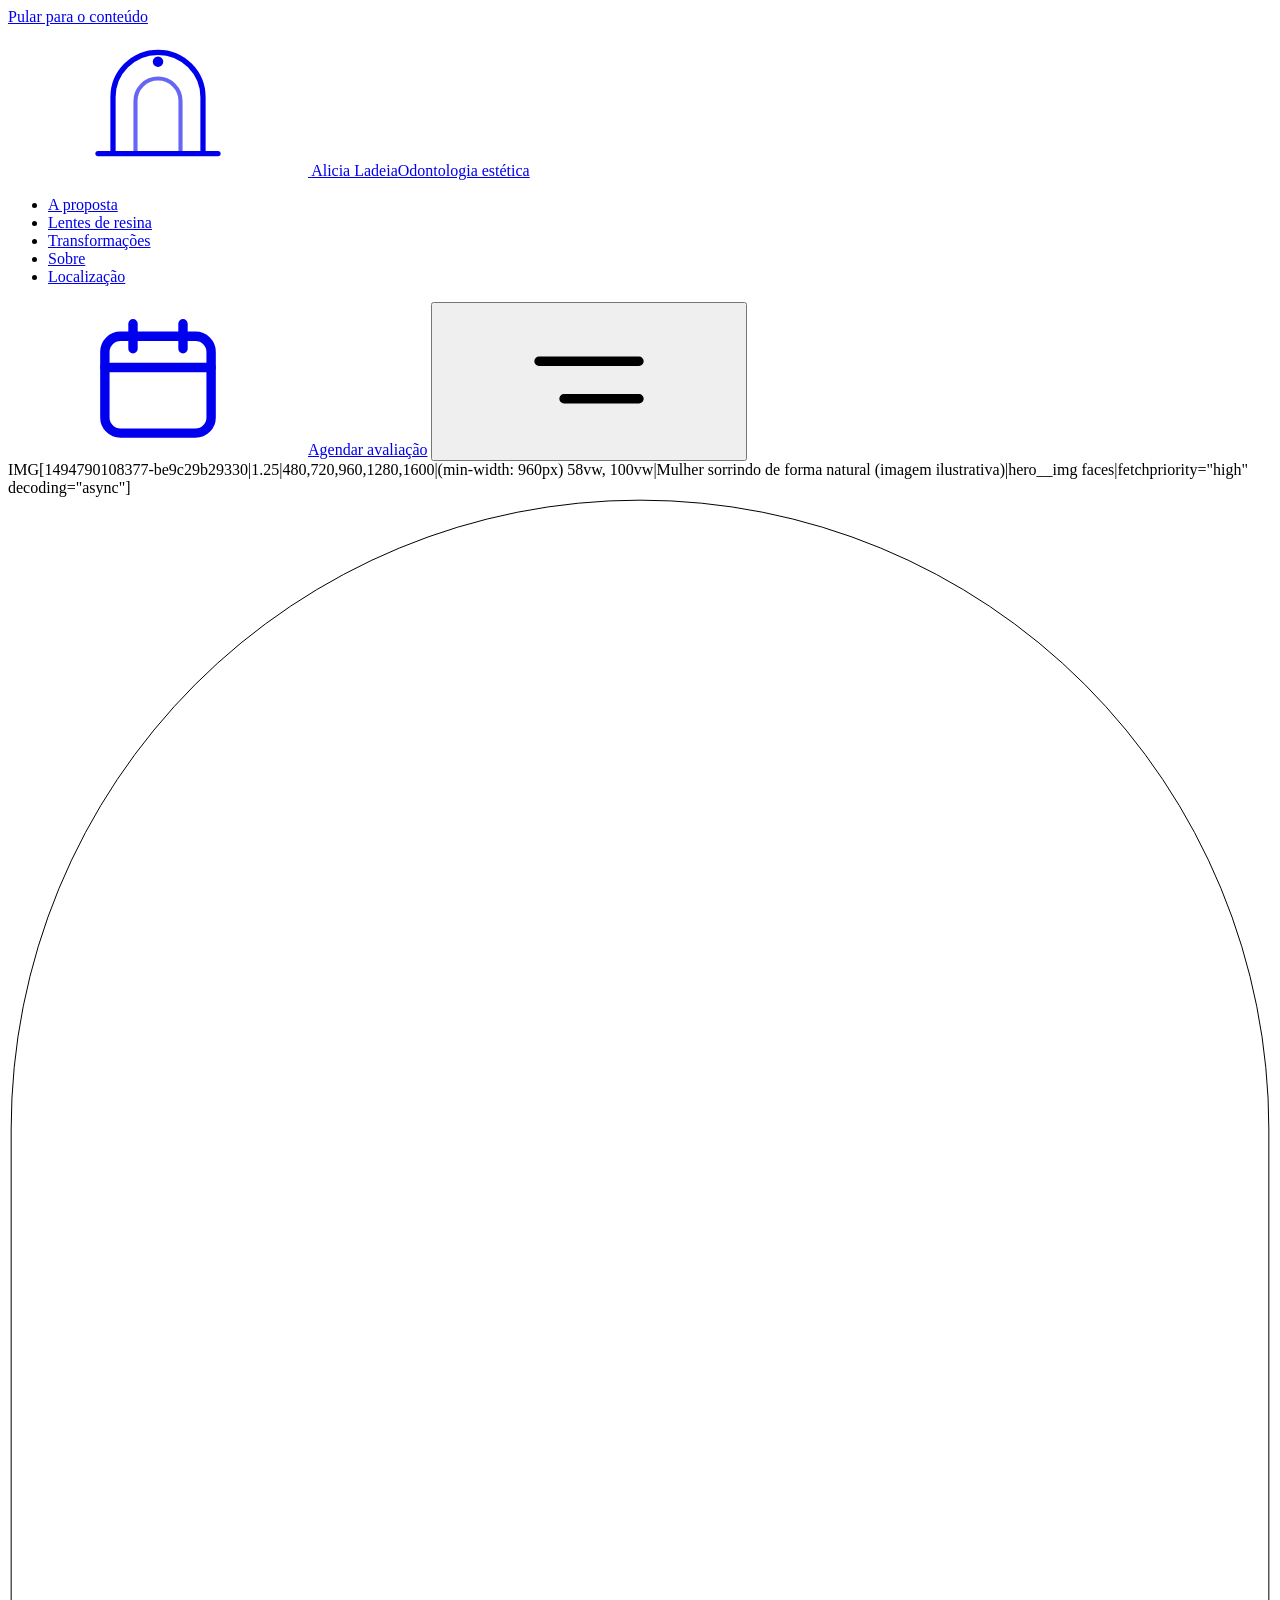
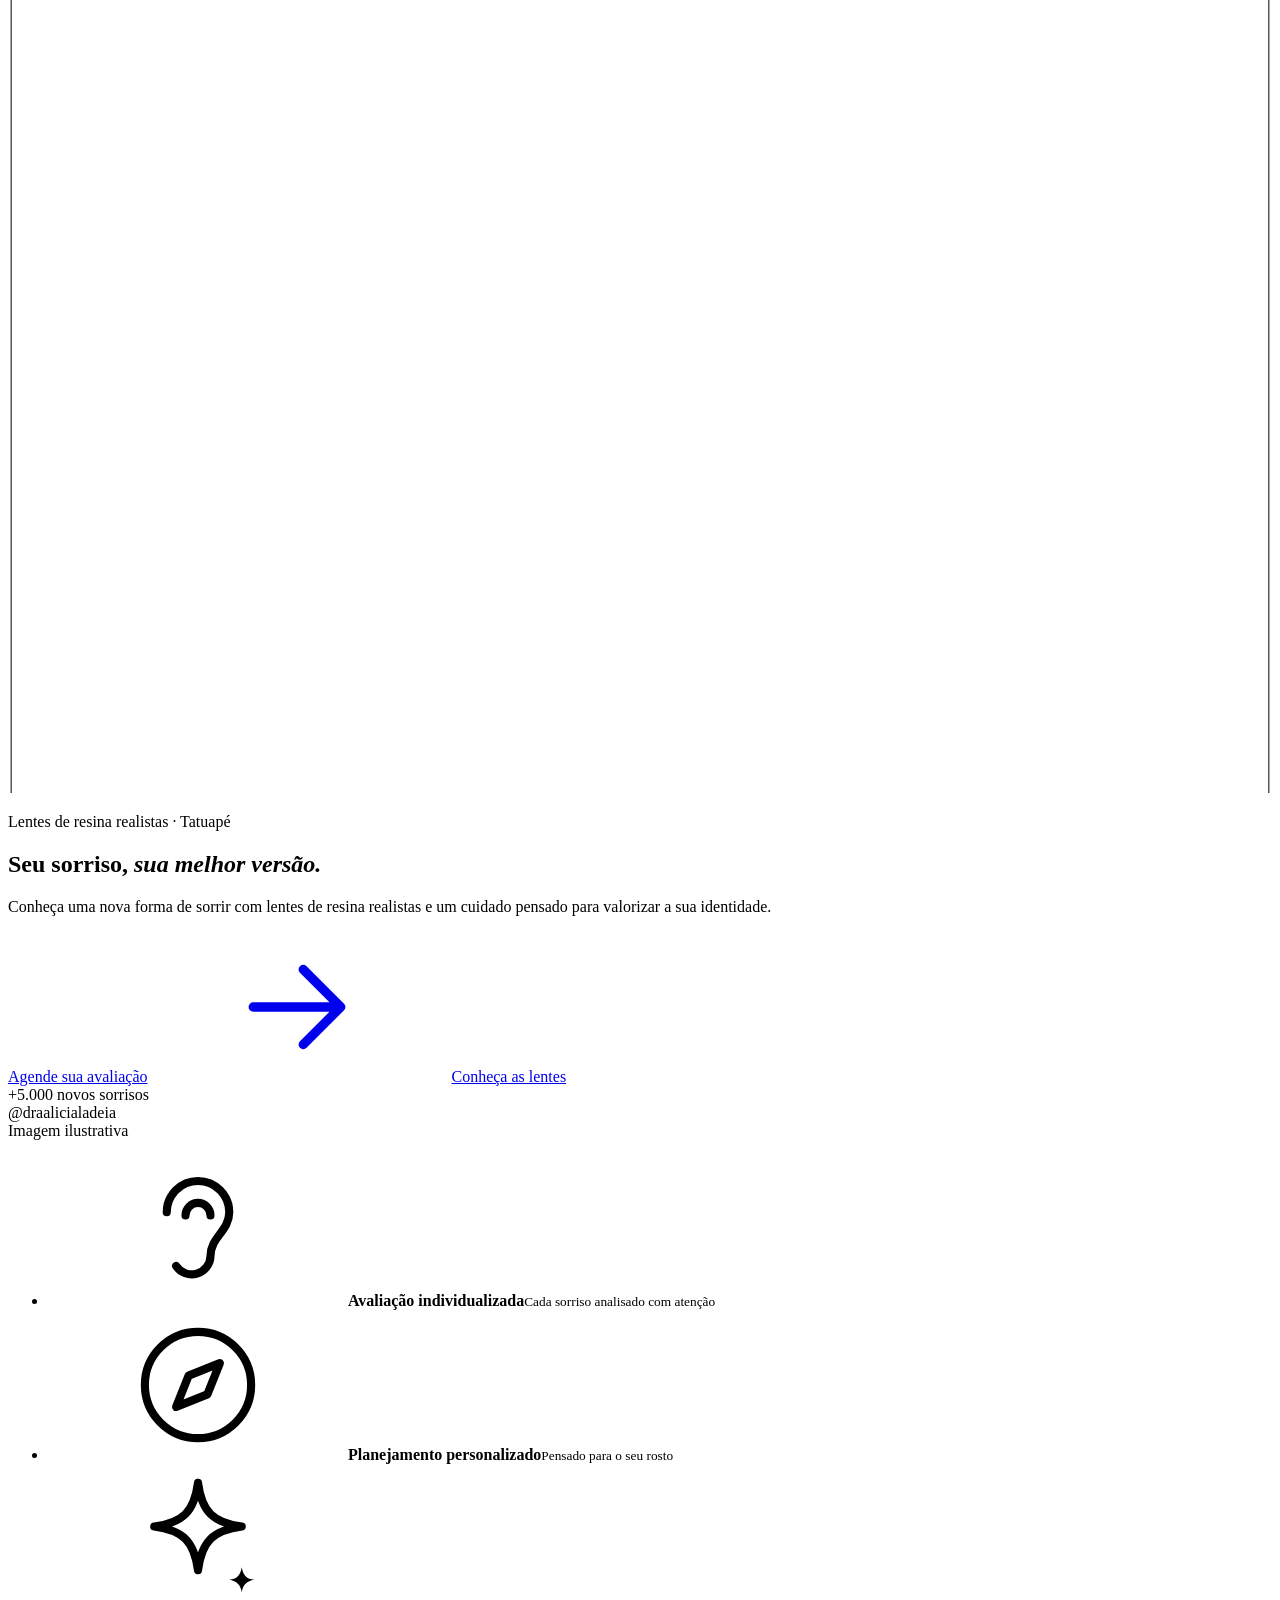
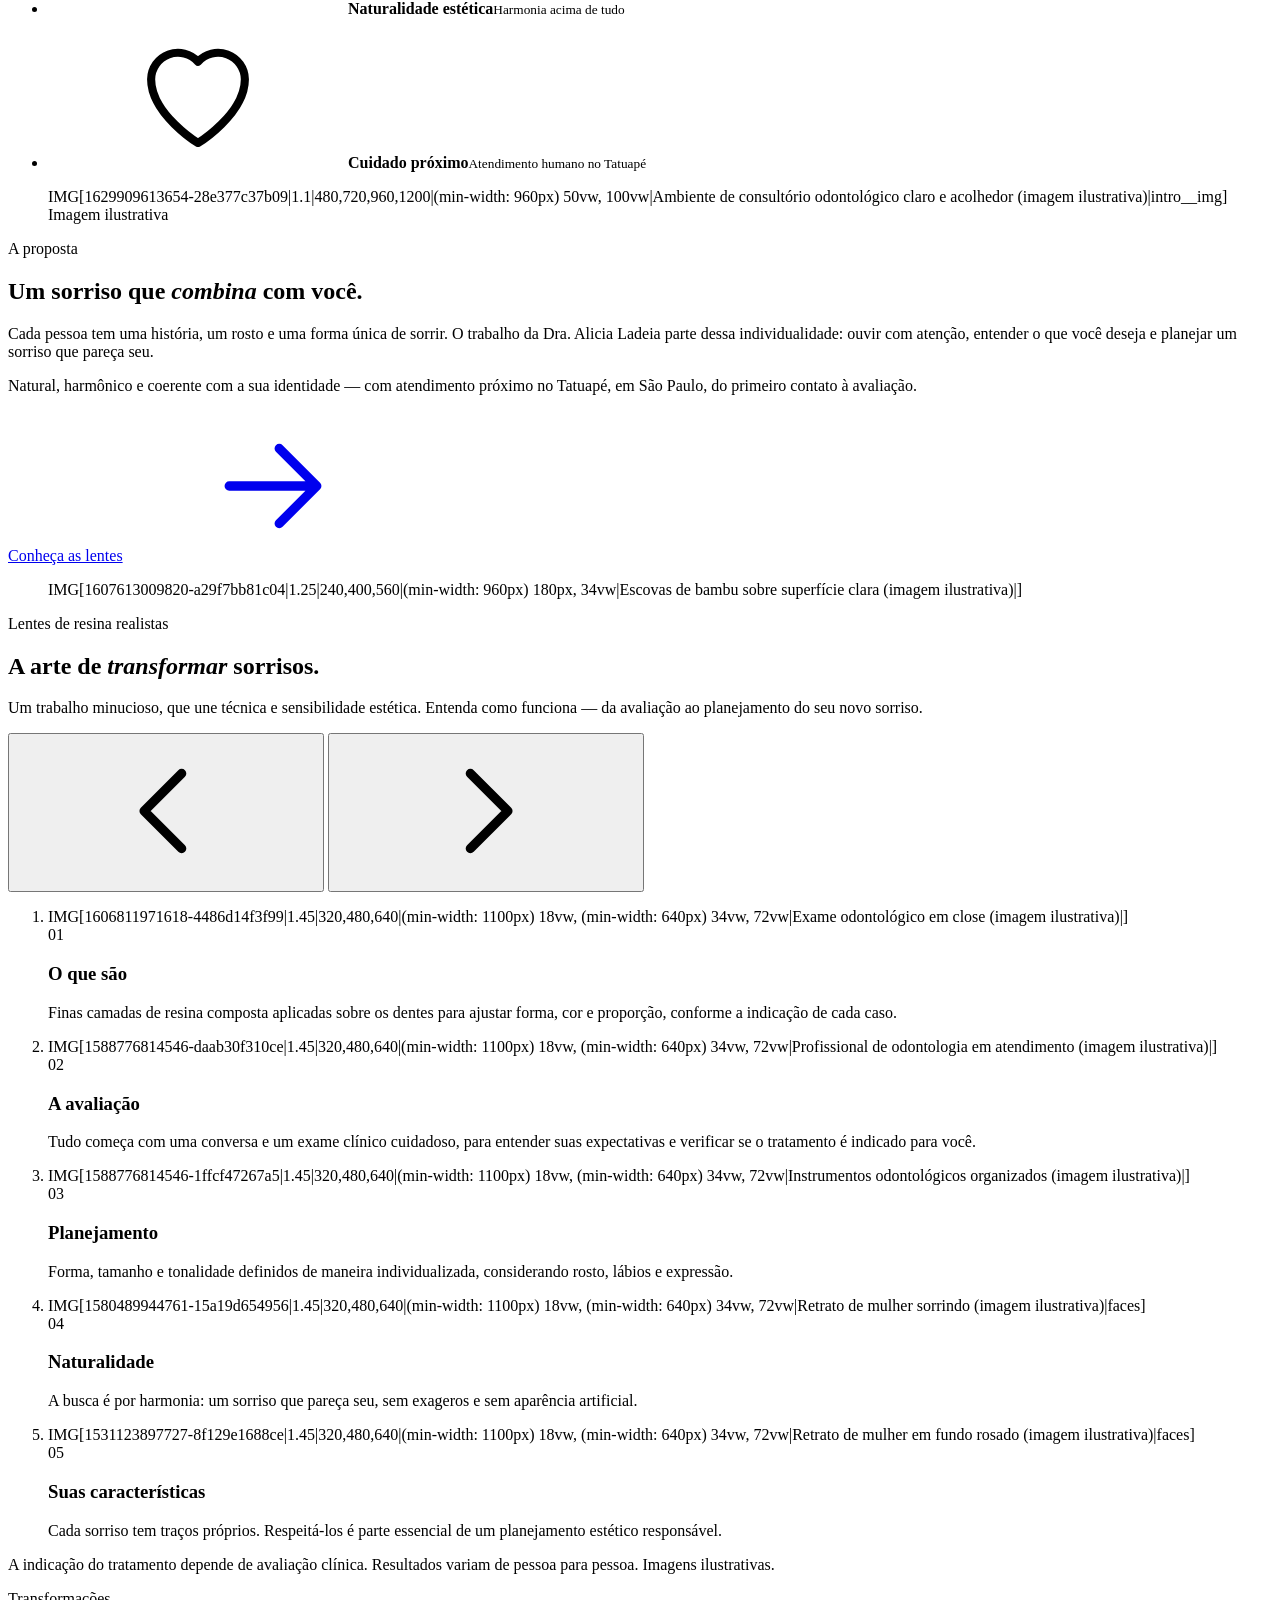
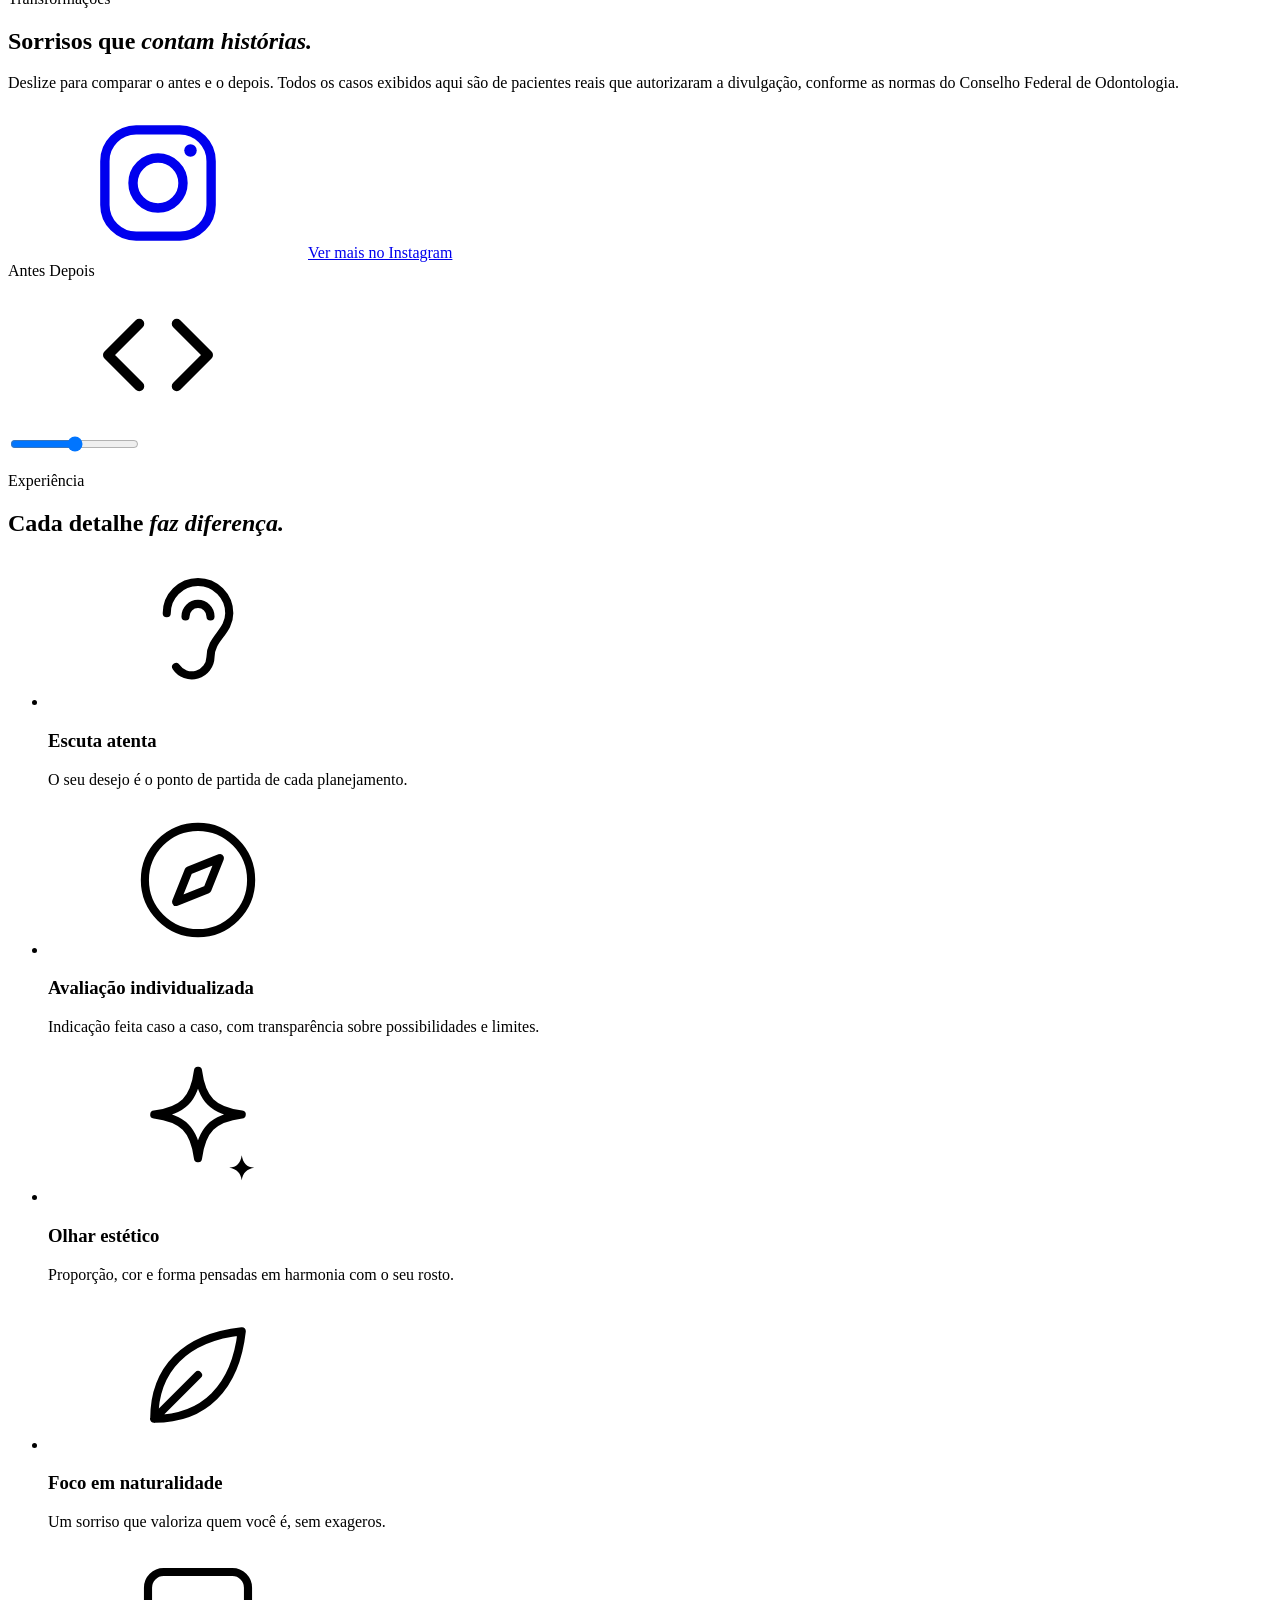
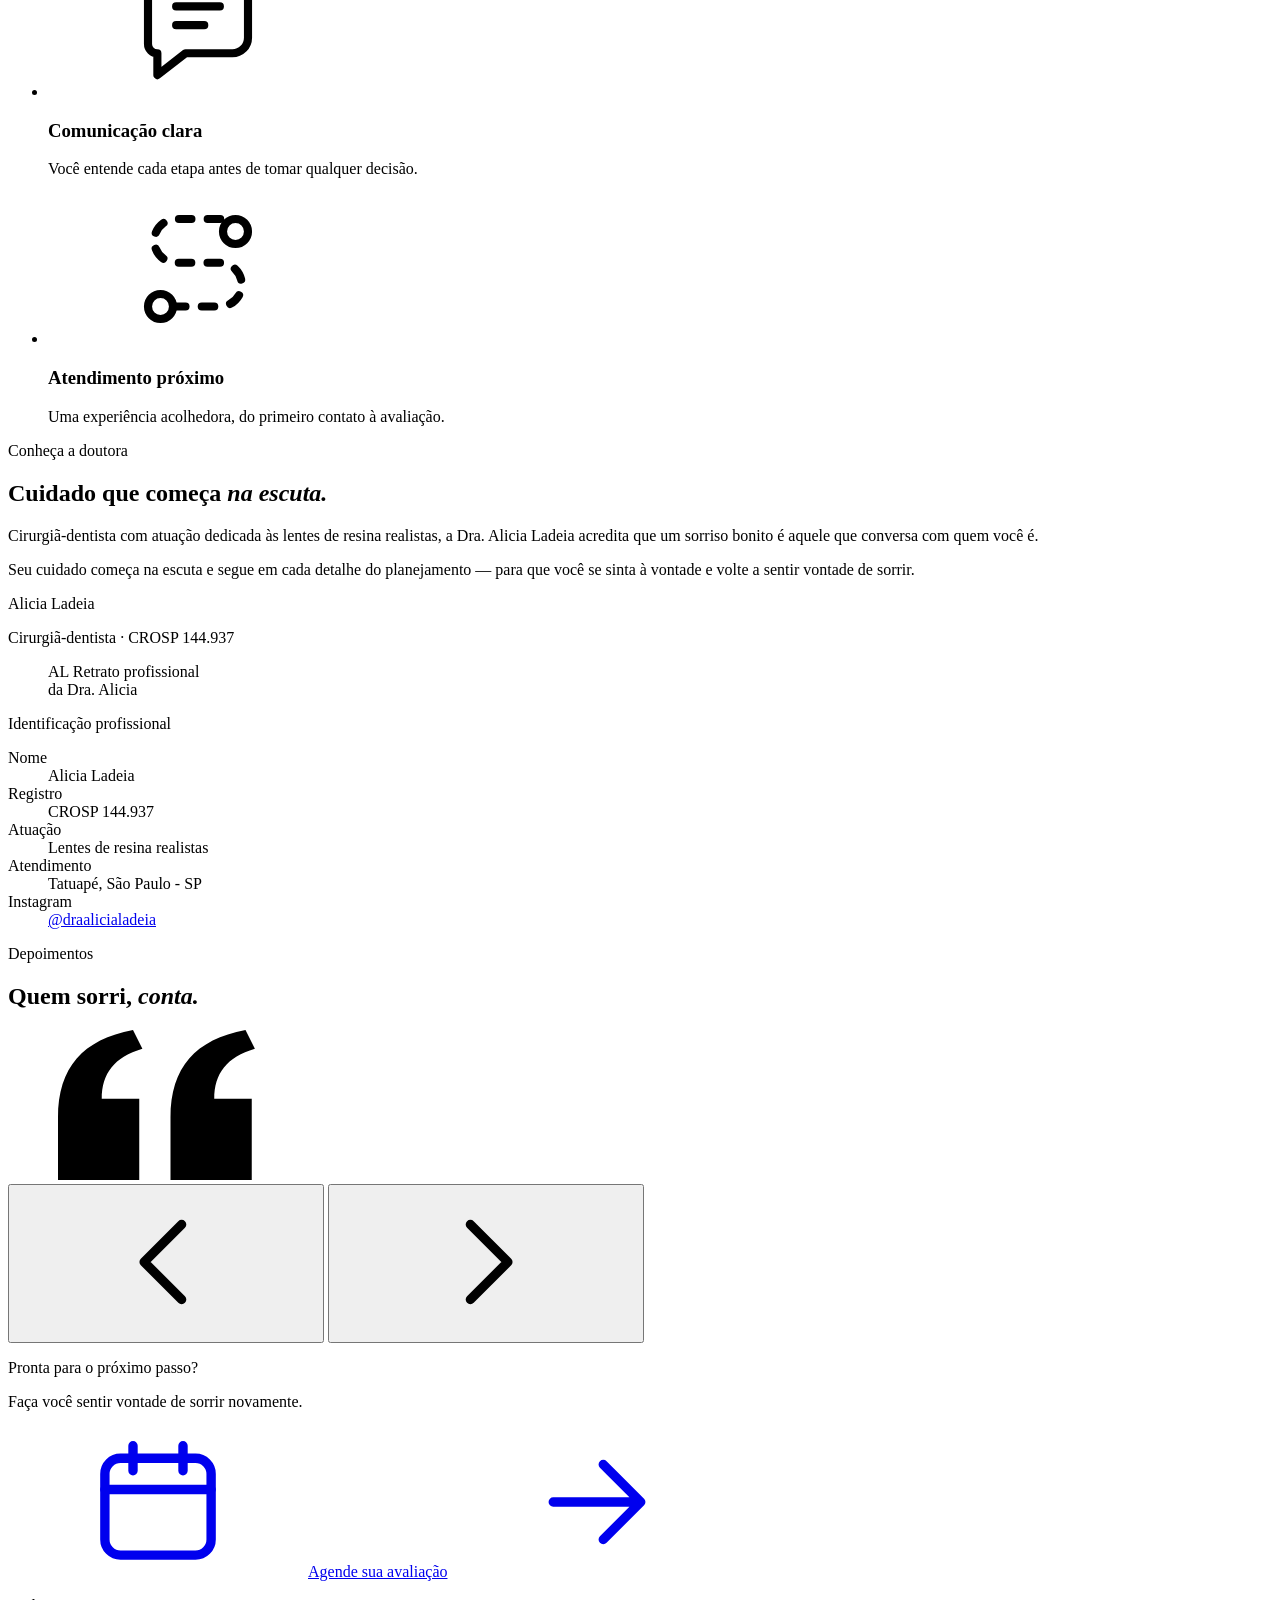
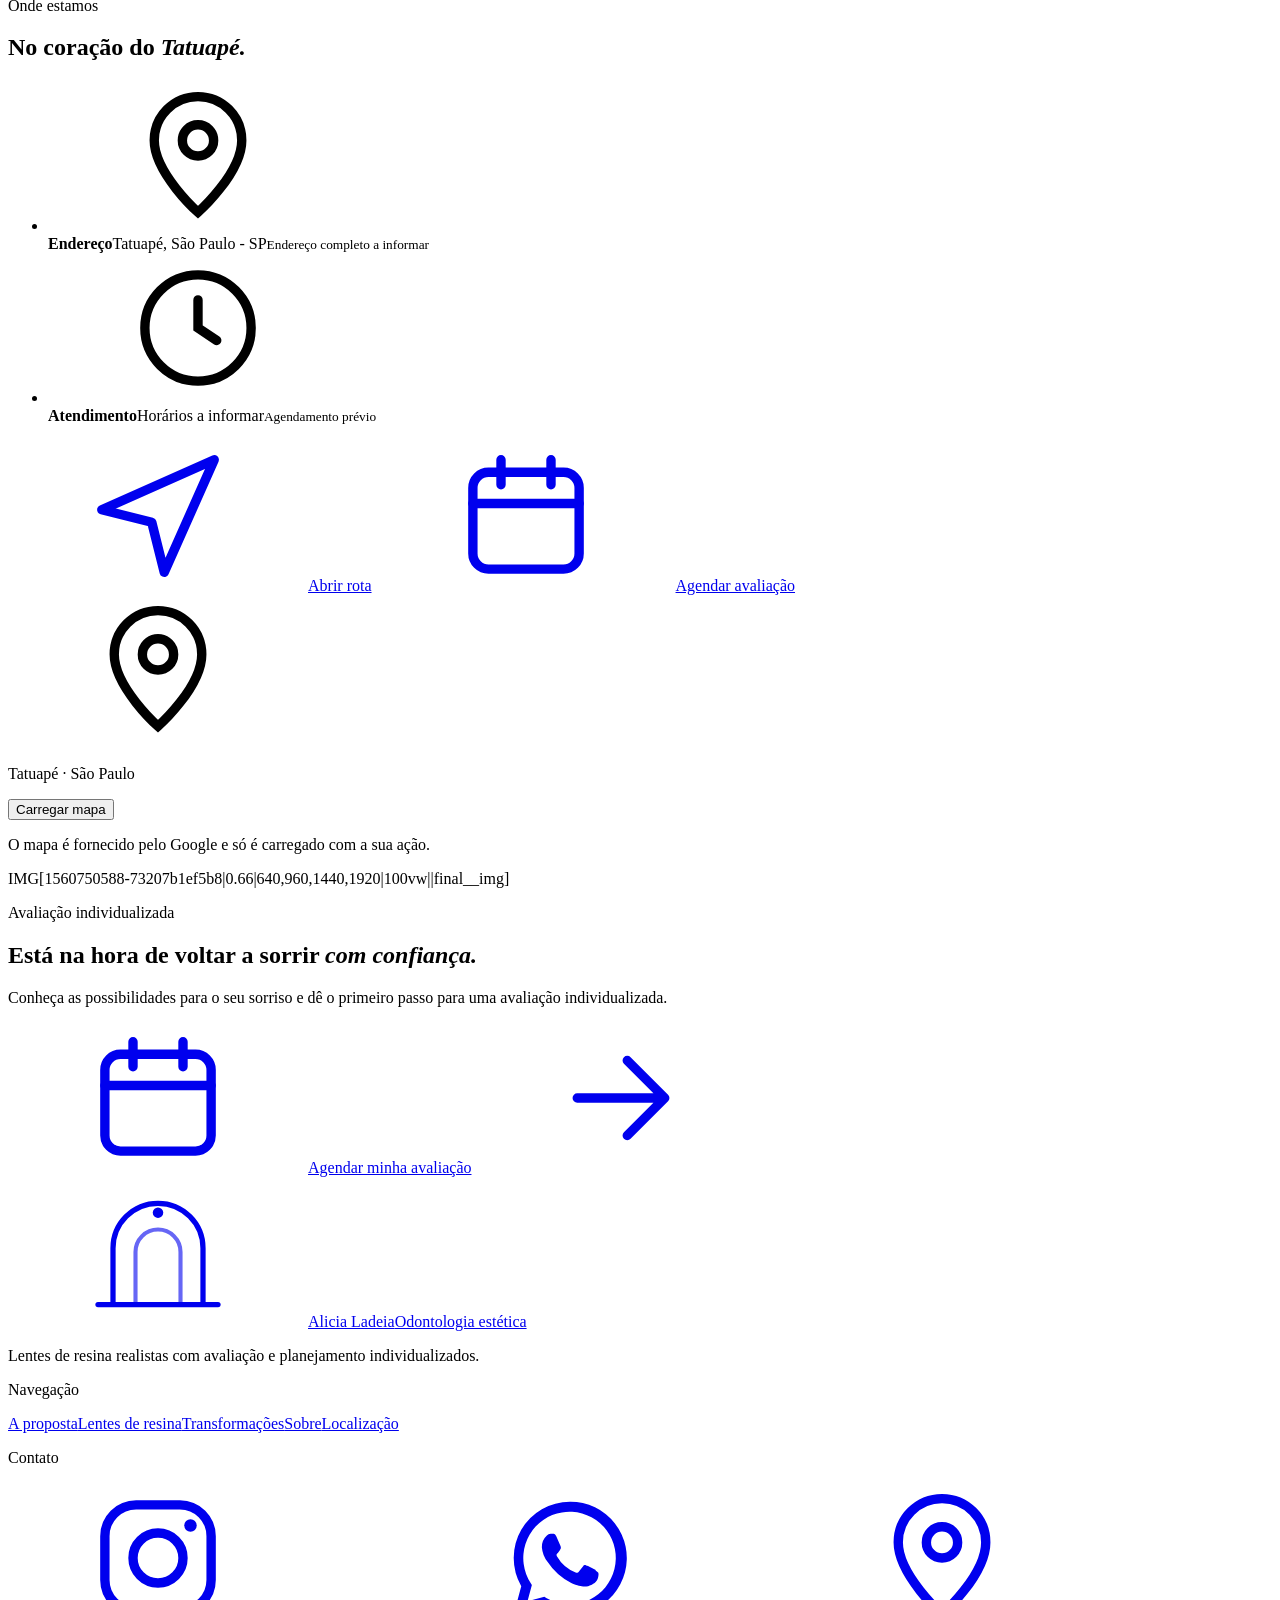
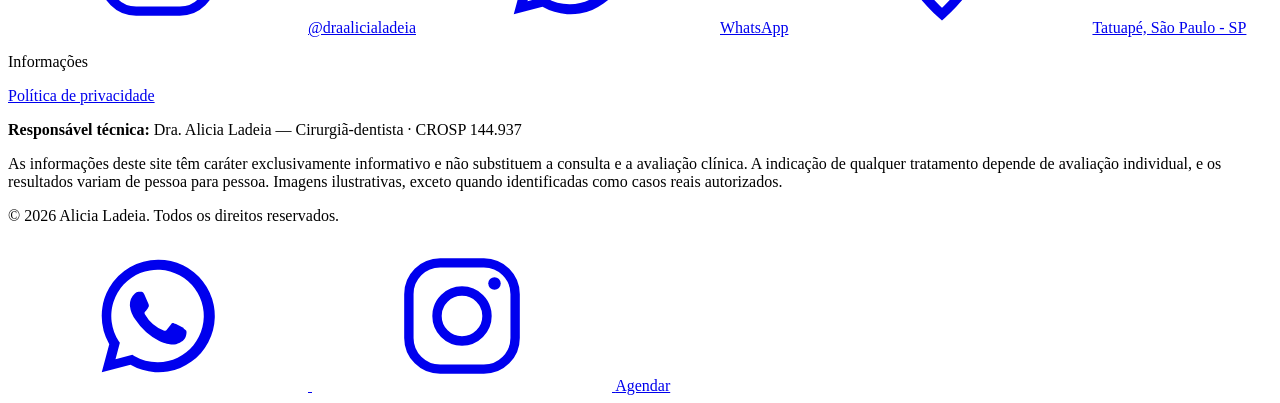
==== commit 90defb16: "Ajustes: cabeçalho, comparador, seção Sobre" ====
--- a/tools/index.src.html
+++ b/tools/index.src.html
@@ -23,7 +23,7 @@
   <link rel="preconnect" href="https://images.unsplash.com">
   <link rel="preload" href="assets/fonts/cormorant-garamond-latin-500-normal.woff2" as="font" type="font/woff2" crossorigin>
   <link rel="preload" href="assets/fonts/jost-latin-400-normal.woff2" as="font" type="font/woff2" crossorigin>
-  <link rel="stylesheet" href="assets/css/style.css?v=1.0.0">
+  <link rel="stylesheet" href="assets/css/style.css?v=1.0.1">
   <script>document.documentElement.classList.add('js')</script>
   <script type="application/ld+json">{"@context":"https://schema.org","@type":"Dentist","name":"Dra. Alicia Ladeia","description":"Lentes de resina realistas com avaliação e planejamento individualizados.","url":"https://hallysums.github.io/alicia-ladeia-site/","image":"https://images.unsplash.com/photo-1494790108377-be9c29b29330?auto=format&fit=crop&w=1200&h=630","address":{"@type":"PostalAddress","addressLocality":"São Paulo","addressRegion":"SP","addressCountry":"BR","streetAddress":"Tatuapé"},"areaServed":"São Paulo - SP","sameAs":["https://www.instagram.com/draalicialadeia/"]}</script>
 </head>
@@ -250,7 +250,7 @@
   <div class="about__grid wrap">
     <div class="about__copy">
       <p class="eyebrow" data-reveal>Conheça a doutora</p>
-      <h2 class="h2" id="about-t" data-reveal>Dra. Alicia <em>Ladeia</em></h2>
+      <h2 class="h2" id="about-t" data-reveal>Cuidado que começa <em>na escuta.</em></h2>
       <div class="about__text" data-reveal>
         <p>Cirurgiã-dentista com atuação dedicada às lentes de resina realistas, a Dra. Alicia Ladeia acredita que um sorriso bonito é aquele que conversa com quem você é.</p>
         <p>Seu cuidado começa na escuta e segue em cada detalhe do planejamento — para que você se sinta à vontade e volte a sentir vontade de sorrir.</p>
@@ -398,6 +398,6 @@
 
 <script src="assets/js/config.js?v=1.0.0"></script>
 <script src="assets/js/motion.min.js?v=14.14.0" defer></script>
-<script src="assets/js/main.js?v=1.0.0" defer></script>
+<script src="assets/js/main.js?v=1.0.1" defer></script>
 </body>
 </html>
